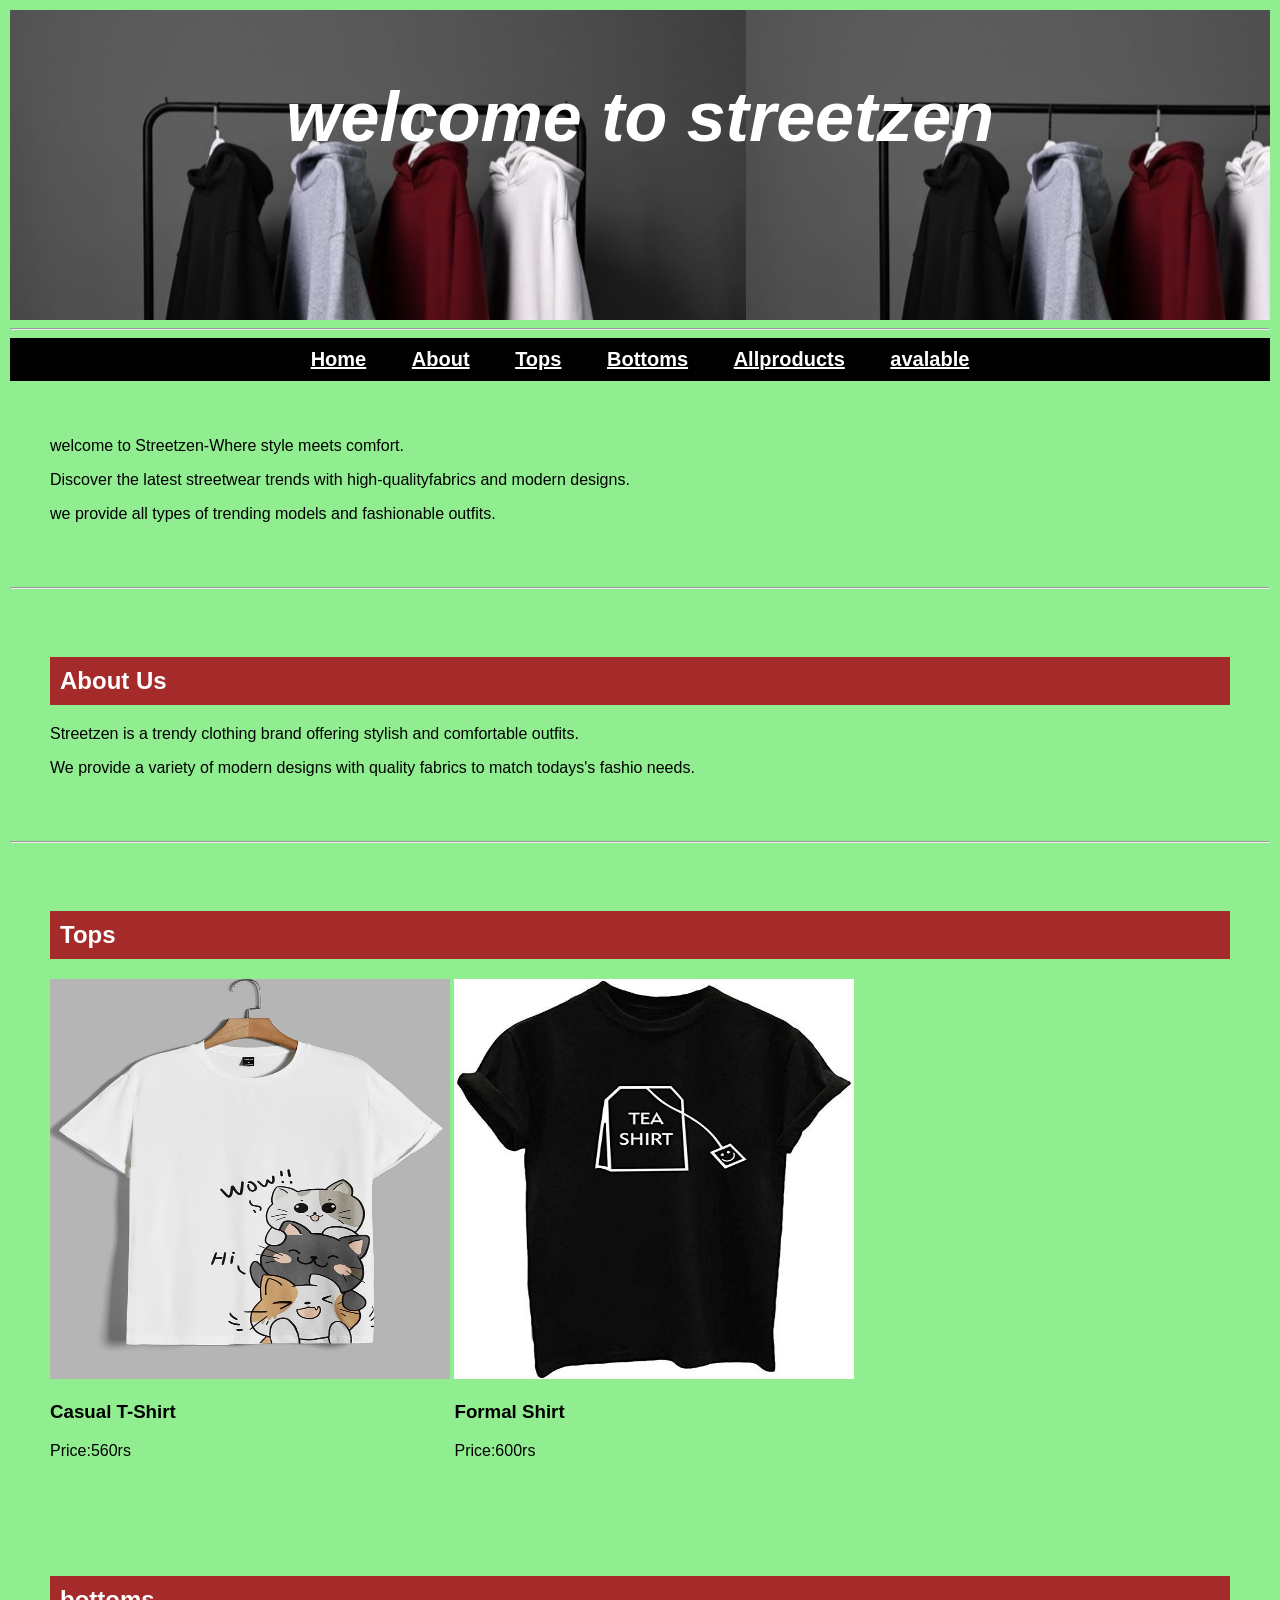
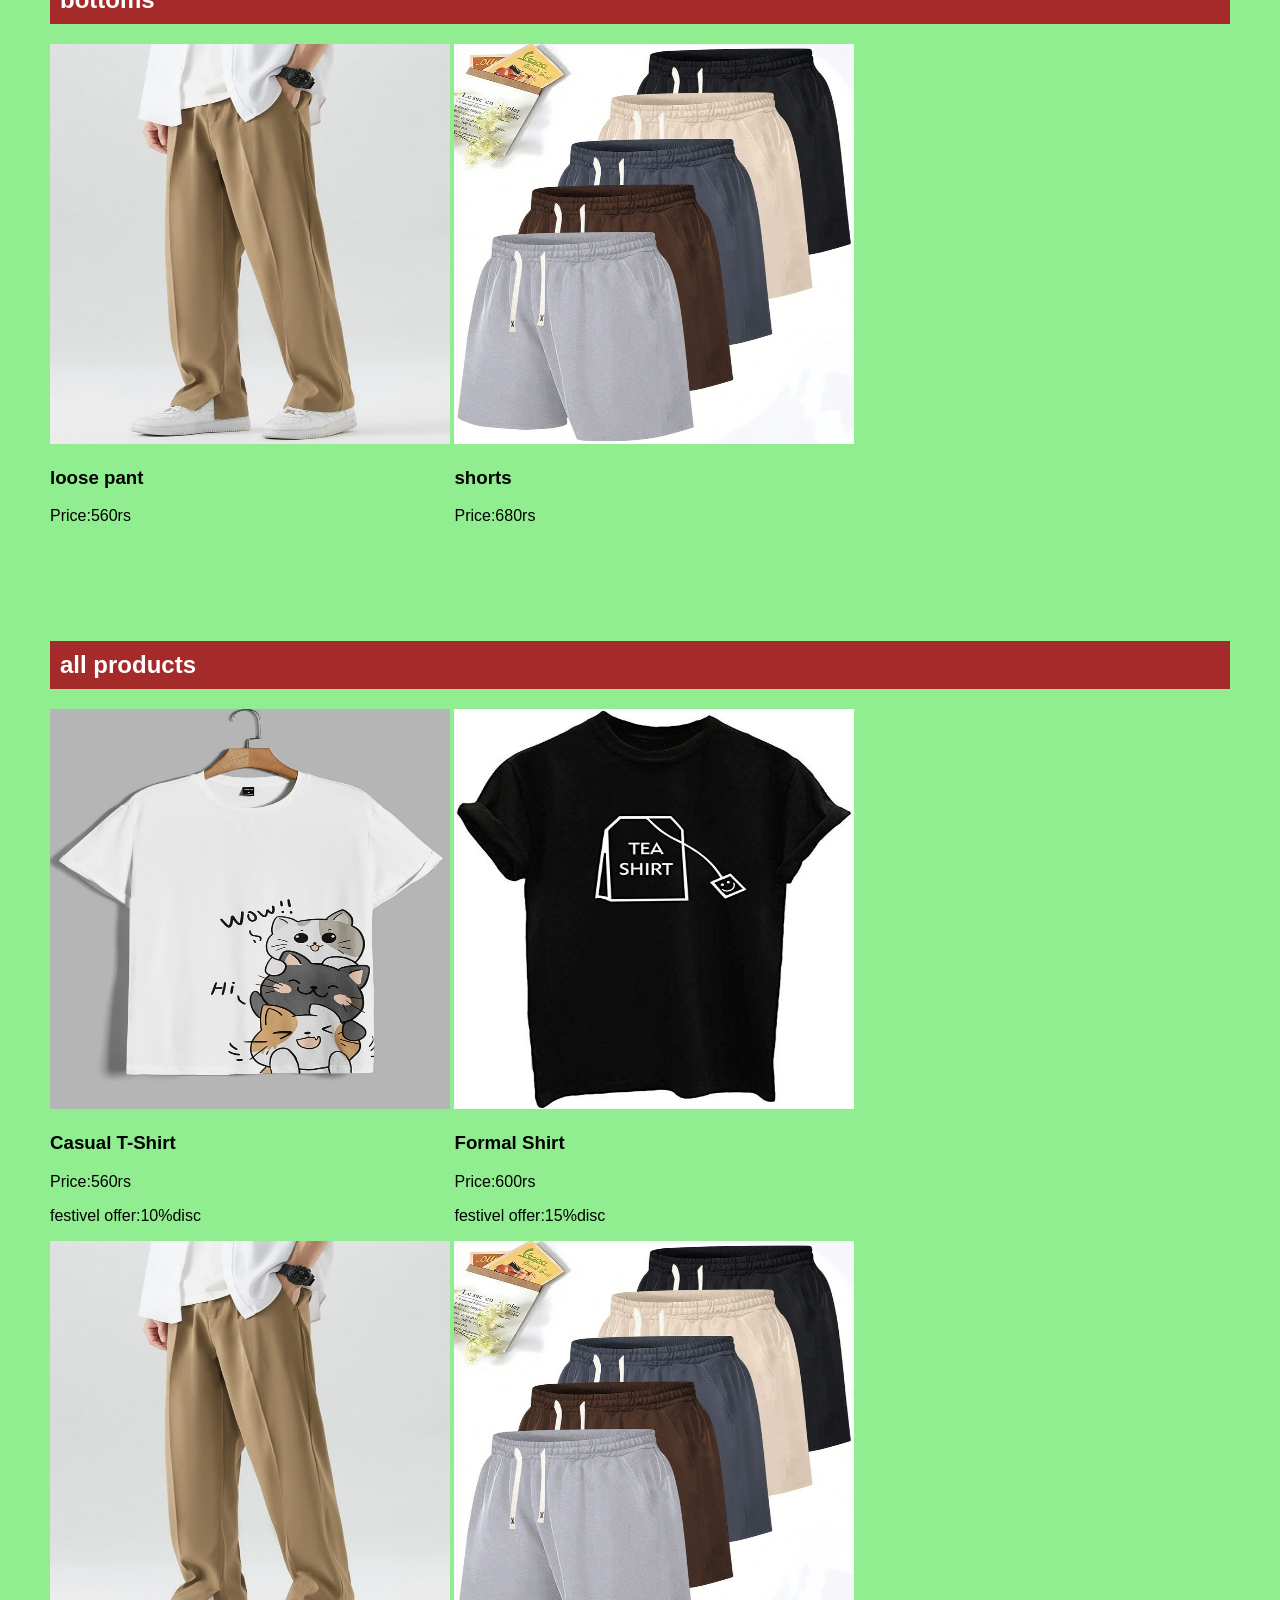
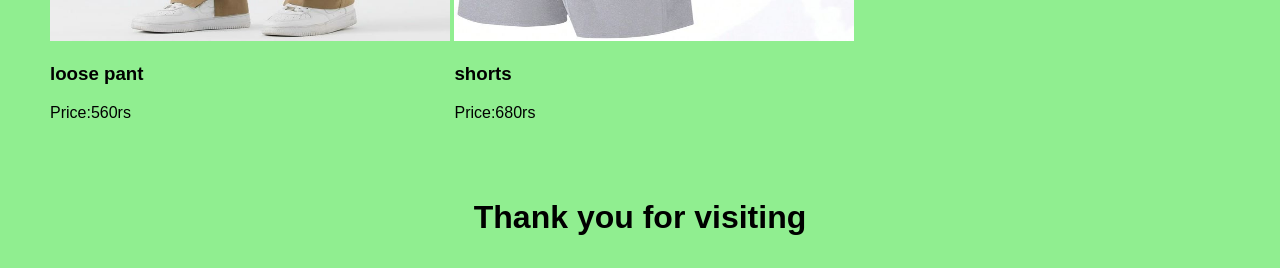
==== index.html @ cf391fb9 "updated index.html file" ====
<!doctype html>
<html>
    <head>
        <title><i>Streetzen</i></title>
        <link rel="stylesheet" href="web.css">
    </head>
<body class="cls">
    <div class="hero">
     <h1><b><i>welcome to streetzen</i></b></h1>
     </div>
     <hr>
     <nav style="background-color:black;text-align:center;padding:10px;word-spacing:40px;font-size:20px;">
        <a href="#home" onclick="audio()">Home</a>
        <a href="#About" onclick="audio()">About</a>
        <a href="#tops" onclick="audio()">Tops</a>
        <a href="#bottoms" onclick="audio()">Bottoms</a>
        <a href="#products" onclick="audio()">Allproducts</a>
        <a href="available.html" onclick="audio()">avalable</a>

     </nav>
     <section id=home>
        <p>welcome to Streetzen-Where style meets comfort.</p>
        <p>Discover the latest streetwear trends with high-qualityfabrics and modern designs.<p>
        <p>we provide all types of trending models and fashionable outfits.</p>
     </section>
     <hr>
     <section id="about">
        <h2>About Us</h2>
        <p>Streetzen is a trendy clothing brand offering stylish and comfortable outfits.</p>
            <P>We provide a variety of modern designs with quality fabrics to match todays's fashio needs.
        </p>
     </section><hr>
     <section id="tops">
        <h2>Tops</h2>
        <div class="tops">
            <div class="product" style="display:inline-block;" >
                <img src="tshirt.jpg" width="400" height="400">
                <h3>Casual T-Shirt</h3>
                <p>Price:560rs</p>
            </div>
            <div class="product" style="display:inline-block;">
                <img src="tshirt1.jpg" width="400" height="400" >
                <h3>Formal Shirt</h3>
                <p>Price:600rs</p>
        </div>
        </div>
    </section>
    <section id="bottoms">
        <h2>bottoms</h2>
        <div class="bottoms">
            <div class="product" style="display:inline-block;">
                <img src="pant.jpg" width="400" height="400">
                <h3>loose pant</h3>
                <p>Price:560rs</p>
            </div>
            <div class="product" style="display:inline-block;">
                <img src="short.jpg" width="400" height="400">
                <h3>shorts</h3>
                <p>Price:680rs</p>
        </div>
    </section>
    <section id="products">
        <h2>all products</h2>
        <div class="products">
            <div class="product" style="display:inline-block;">
                <img src="tshirt.jpg" width="400" height="400">
                <h3>Casual T-Shirt</h3>
                <p>Price:560rs</p>
                <p>festivel offer:10%disc</p>
            </div>
            <div class="product" style="display:inline-block;">
                <img src="tshirt1.jpg" width="400" height="400">
                <h3>Formal Shirt</h3>
                <p>Price:600rs</p>
                <p>festivel offer:15%disc</p>
            </div>
            <div class="product" style="display:inline-block;">
                <img src="pant.jpg" width="400" height="400">
                <h3>loose pant</h3>
                <p>Price:560rs</p>
            </div>
            <div class="product" style="display:inline-block;">
                <img src="short.jpg" width="400" height="400">
                <h3>shorts</h3>
                <p>Price:680rs</p>
            </div>
        </div>
    </section>
    <audio id="clicksound">
        <source src="click.mp3" type="audio/mpeg">
    </audio>
    <script>
        function audio(){
            let sound=document.getElementById("clicksound");
            sound.currentTime=0;
            sound.play();
        }
    </script>
    <footer align="center">
        <h1> Thank you for visiting</h1>
    </footer>
    
    </body>
</html>
---- web.css ----
nav{
                background-color:black;
            }
            .hero{
                background-image:url('hero1.jpg');
                padding:20px;height:270px;
            }
            .hero h1{
                text-align:center;
                color:white;justify-content:center;font-family:"comic sans ms",cursive,sans-serif;
                                font-size:70px;font-weight:lighter;
                
            }
            .cls{
                background-color:lightgreen;
                font-family:arial;
                padding:10px;
                margin:0;
            }
            nav a{
                color:white;
                font-weight:bold;
                }
                section{
                    padding:40px;
                }
                h2{
                    background-color:brown;
                    color:white;padding:10px;
                }
            .product{
                border:1px;
                border-radius:10px;
            }
            .left{
                float:left;
                margin-right:20px;
            }
            .right{
                display:inline-block;
                position: static;
                right:20px;
                margin-right:20px;
            }
        .img-style{
        display:inline-block;
   
            }
        .style1{
            width:40px;
            height:40px;
        }
        .tbl3{
            width:80%;
            margin:40px auto;
            border-collapse:collapse;
            font-family:arial,sans-serif;
            background-color:white;
            color:black;
        }
        .tbl3 th,td{
            padding:15px;
            border:1px solid black;
            text-align:center;
            border:1px solid black;
        }
        .bg-video{
            position:fixed;
            top:0;
            left:0;
            min-width:100%;
            min-height:100%;
            z-index:-1;
        }
        .overlay{
            position:fixed;
            top:0;
            left:0;
            width:100%;
            height:100%;
            background-color:rgba(0,0,0,0.5);
            z-index:0;
        }
        .content{
            position:relative;
            z-index:1;
        }
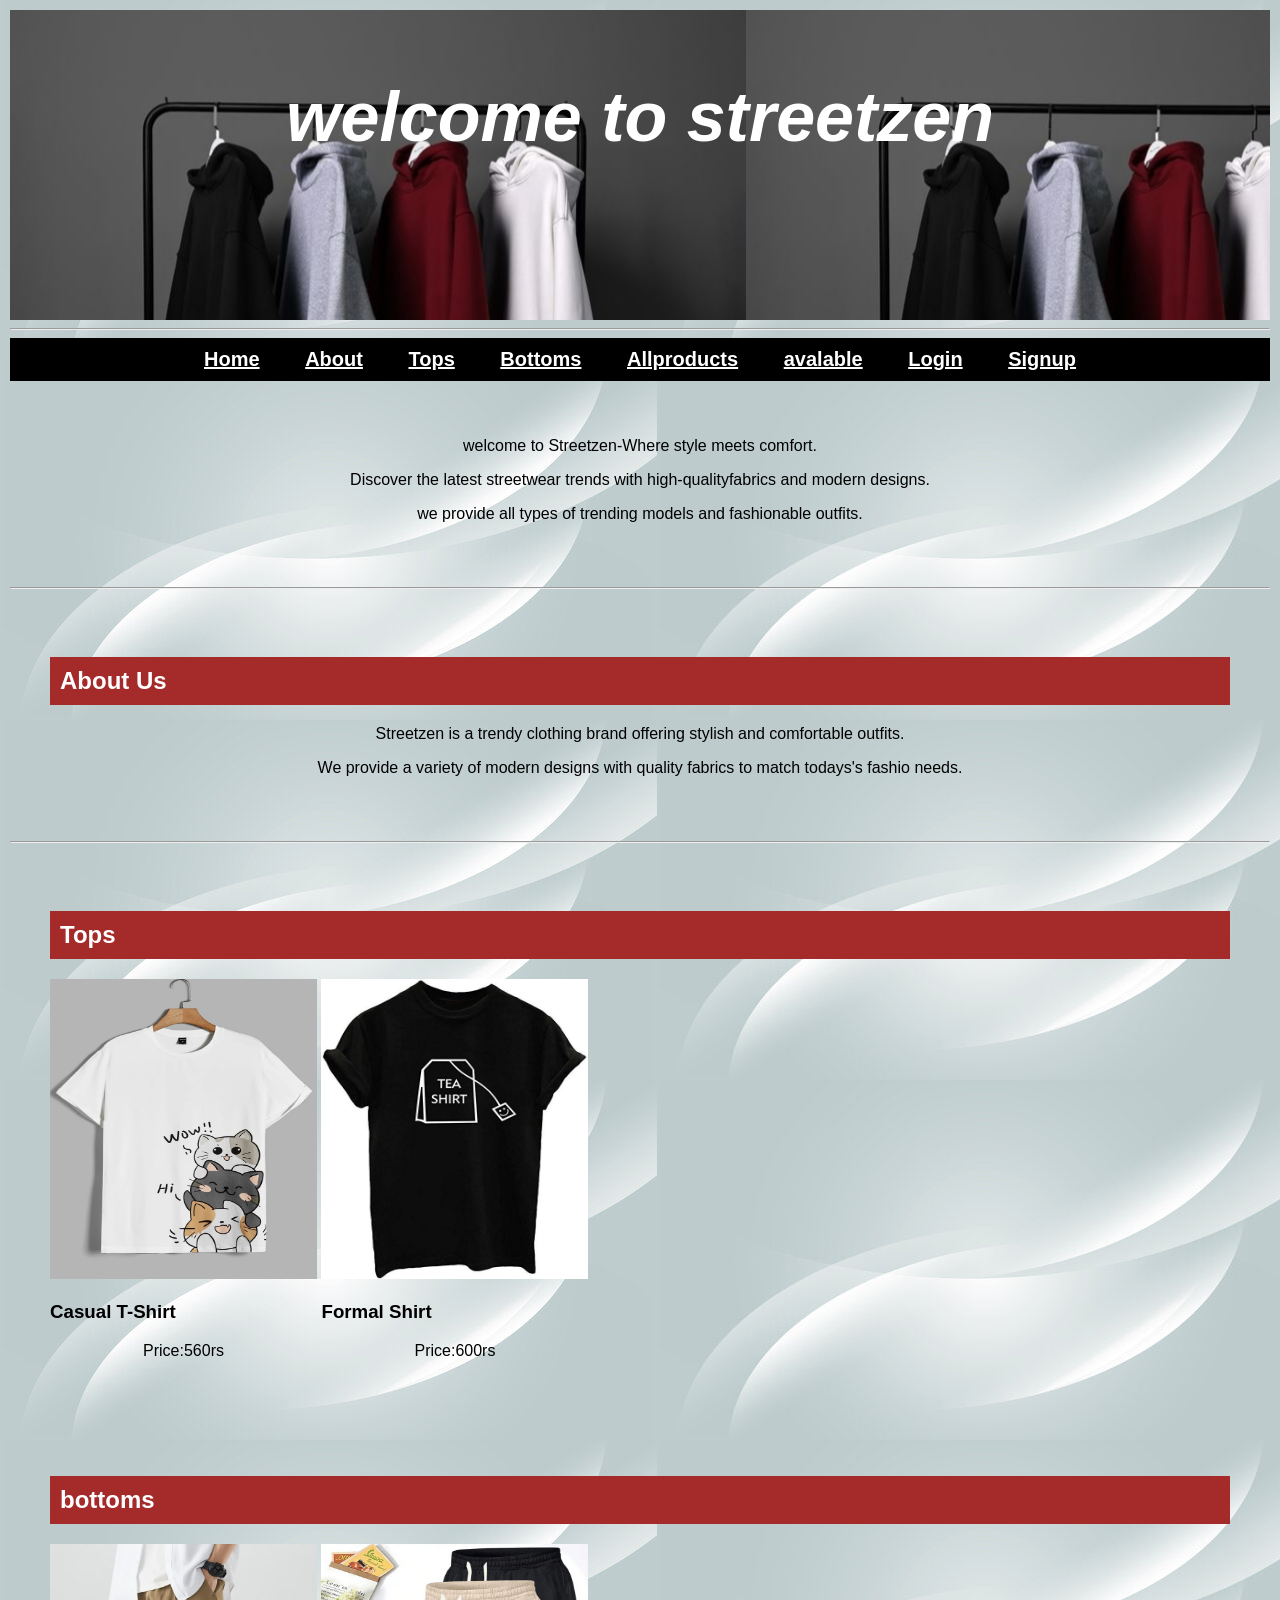
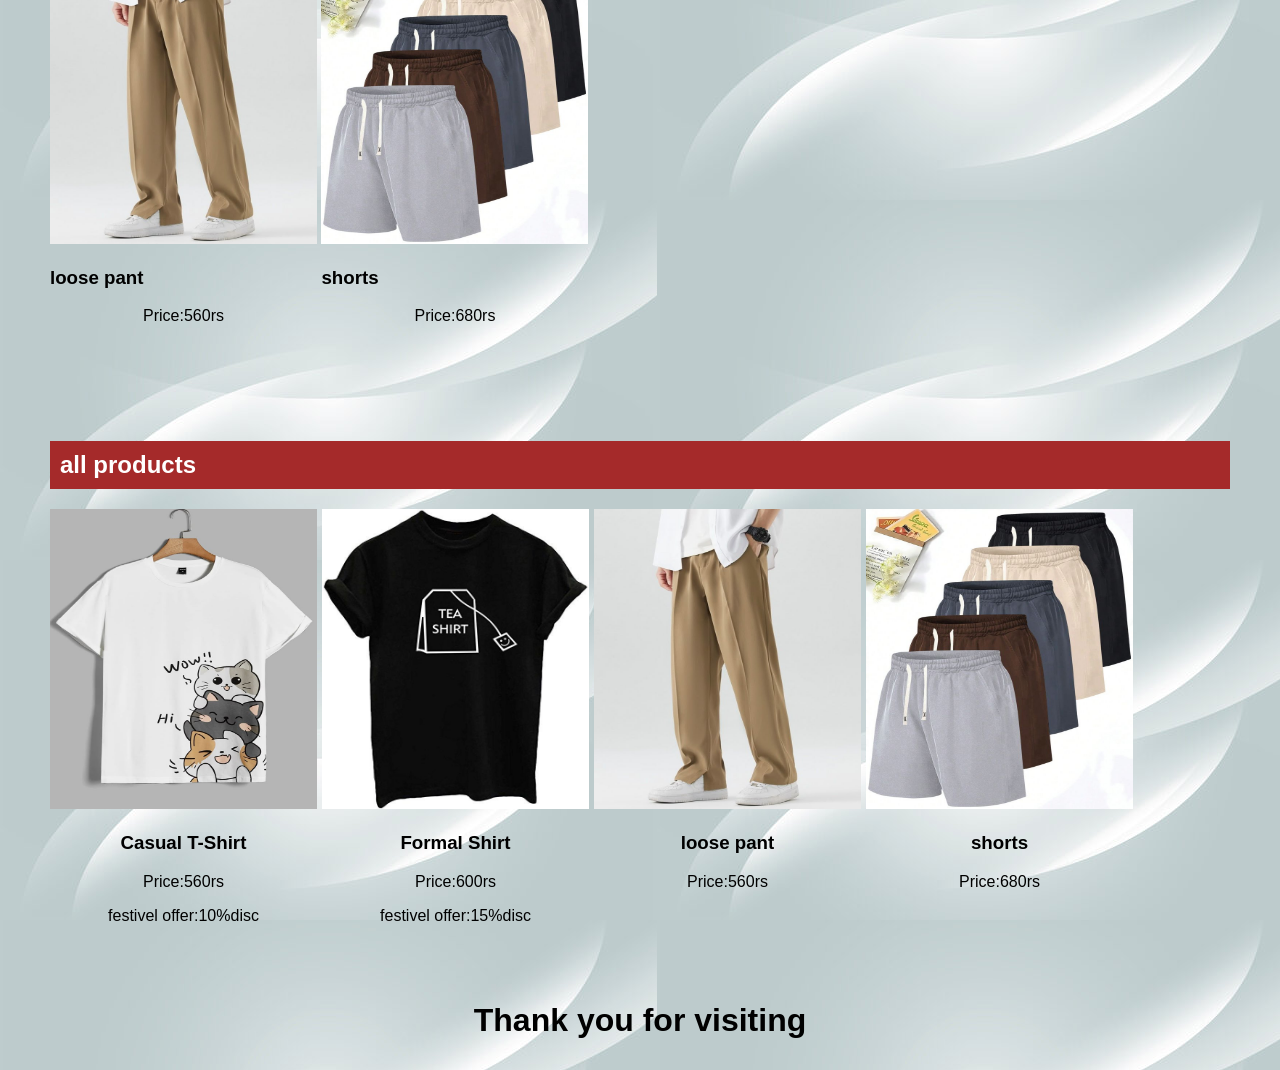
==== commit 8c2d4fd8: "updated index.html" ====
--- a/index.html
+++ b/index.html
@@ -3,20 +3,26 @@
     <head>
         <title><i>Streetzen</i></title>
         <link rel="stylesheet" href="web.css">
+        <style>
+            body{
+                background-image:url('formbg.jpg');
+            }
+        </style>
     </head>
 <body class="cls">
     <div class="hero">
      <h1><b><i>welcome to streetzen</i></b></h1>
      </div>
      <hr>
-     <nav style="background-color:black;text-align:center;padding:10px;word-spacing:40px;font-size:20px;">
+     <nav class="navi" style="background-color:black;text-align:center;padding:10px;word-spacing:40px;font-size:20px;">
         <a href="#home" onclick="audio()">Home</a>
         <a href="#About" onclick="audio()">About</a>
         <a href="#tops" onclick="audio()">Tops</a>
         <a href="#bottoms" onclick="audio()">Bottoms</a>
         <a href="#products" onclick="audio()">Allproducts</a>
         <a href="available.html" onclick="audio()">avalable</a>
-
+        <a href="login.html" onclick="audio()">Login</a>
+        <a href="sign up.html" onclick="audio()">Signup</a>
      </nav>
      <section id=home>
         <p>welcome to Streetzen-Where style meets comfort.</p>
@@ -34,12 +40,12 @@
         <h2>Tops</h2>
         <div class="tops">
             <div class="product" style="display:inline-block;" >
-                <img src="tshirt.jpg" width="400" height="400">
+                <img src="tshirt.jpg" width="267" height="300">
                 <h3>Casual T-Shirt</h3>
                 <p>Price:560rs</p>
             </div>
             <div class="product" style="display:inline-block;">
-                <img src="tshirt1.jpg" width="400" height="400" >
+                <img src="tshirt1.jpg" width="267" height="300" >
                 <h3>Formal Shirt</h3>
                 <p>Price:600rs</p>
         </div>
@@ -49,12 +55,12 @@
         <h2>bottoms</h2>
         <div class="bottoms">
             <div class="product" style="display:inline-block;">
-                <img src="pant.jpg" width="400" height="400">
+                <img src="pant.jpg" width="267" height="300">
                 <h3>loose pant</h3>
                 <p>Price:560rs</p>
             </div>
             <div class="product" style="display:inline-block;">
-                <img src="short.jpg" width="400" height="400">
+                <img src="short.jpg" width="267" height="300">
                 <h3>shorts</h3>
                 <p>Price:680rs</p>
         </div>
@@ -63,24 +69,24 @@
         <h2>all products</h2>
         <div class="products">
             <div class="product" style="display:inline-block;">
-                <img src="tshirt.jpg" width="400" height="400">
+                <img src="tshirt.jpg" width="267" height="300">
                 <h3>Casual T-Shirt</h3>
                 <p>Price:560rs</p>
                 <p>festivel offer:10%disc</p>
             </div>
             <div class="product" style="display:inline-block;">
-                <img src="tshirt1.jpg" width="400" height="400">
+                <img src="tshirt1.jpg" width="267" height="300">
                 <h3>Formal Shirt</h3>
                 <p>Price:600rs</p>
                 <p>festivel offer:15%disc</p>
             </div>
             <div class="product" style="display:inline-block;">
-                <img src="pant.jpg" width="400" height="400">
+                <img src="pant.jpg" width="267" height="300">
                 <h3>loose pant</h3>
                 <p>Price:560rs</p>
             </div>
             <div class="product" style="display:inline-block;">
-                <img src="short.jpg" width="400" height="400">
+                <img src="short.jpg" width="267" height="300">
                 <h3>shorts</h3>
                 <p>Price:680rs</p>
             </div>
--- a/web.css
+++ b/web.css
@@ -21,6 +21,9 @@
                 color:white;
                 font-weight:bold;
                 }
+            .navi a:hover{
+                background-color:brown;
+            }
                 section{
                     padding:40px;
                 }
@@ -31,6 +34,13 @@
             .product{
                 border:1px;
                 border-radius:10px;
+            }
+            .products{
+                display:flex;
+                gap:5px;
+            }
+            .products h3,p{
+                text-align:center;
             }
             .left{
                 float:left;
@@ -55,14 +65,14 @@
             margin:40px auto;
             border-collapse:collapse;
             font-family:arial,sans-serif;
-            background-color:white;
-            color:black;
+            background-color:black;
+            color:yellow;
         }
         .tbl3 th,td{
             padding:15px;
-            border:1px solid black;
+            border:1px solid rgb(0, 0, 0);
             text-align:center;
-            border:1px solid black;
+            border:1px solid yellow;
         }
         .bg-video{
             position:fixed;
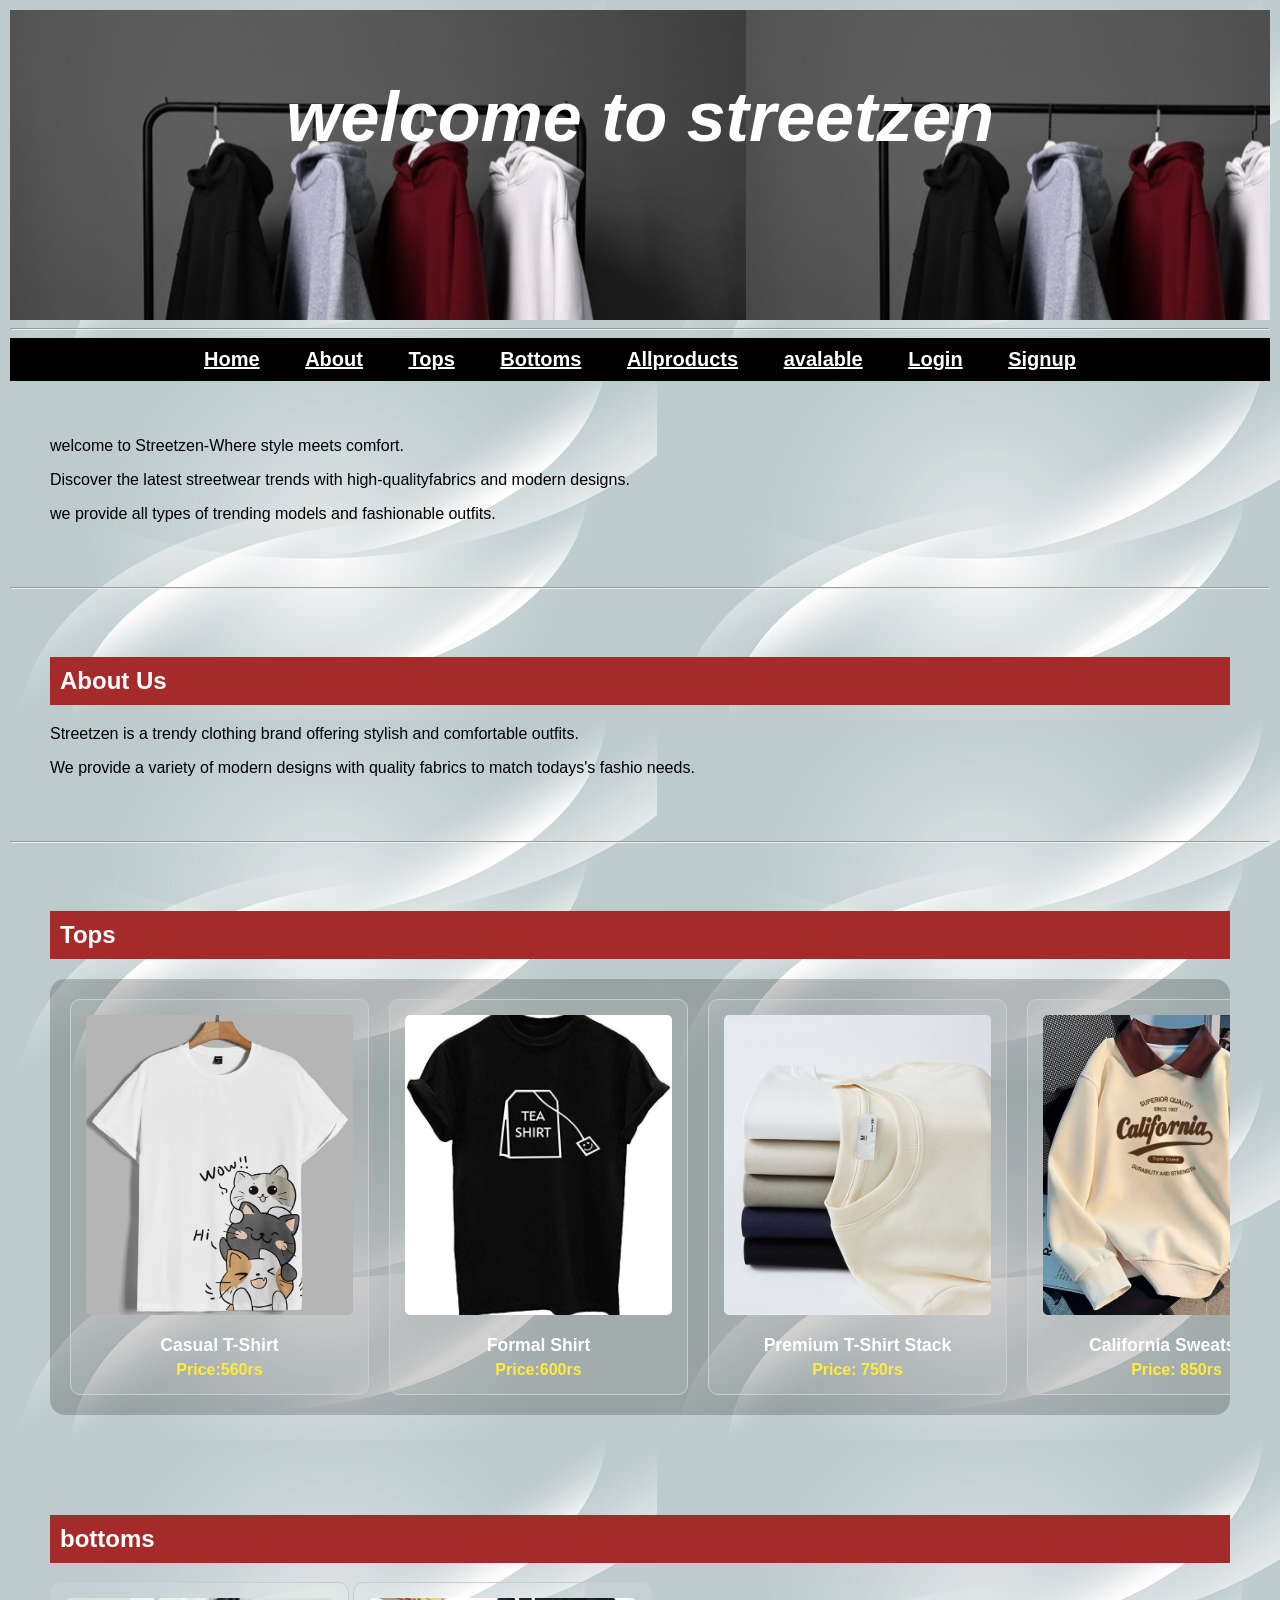
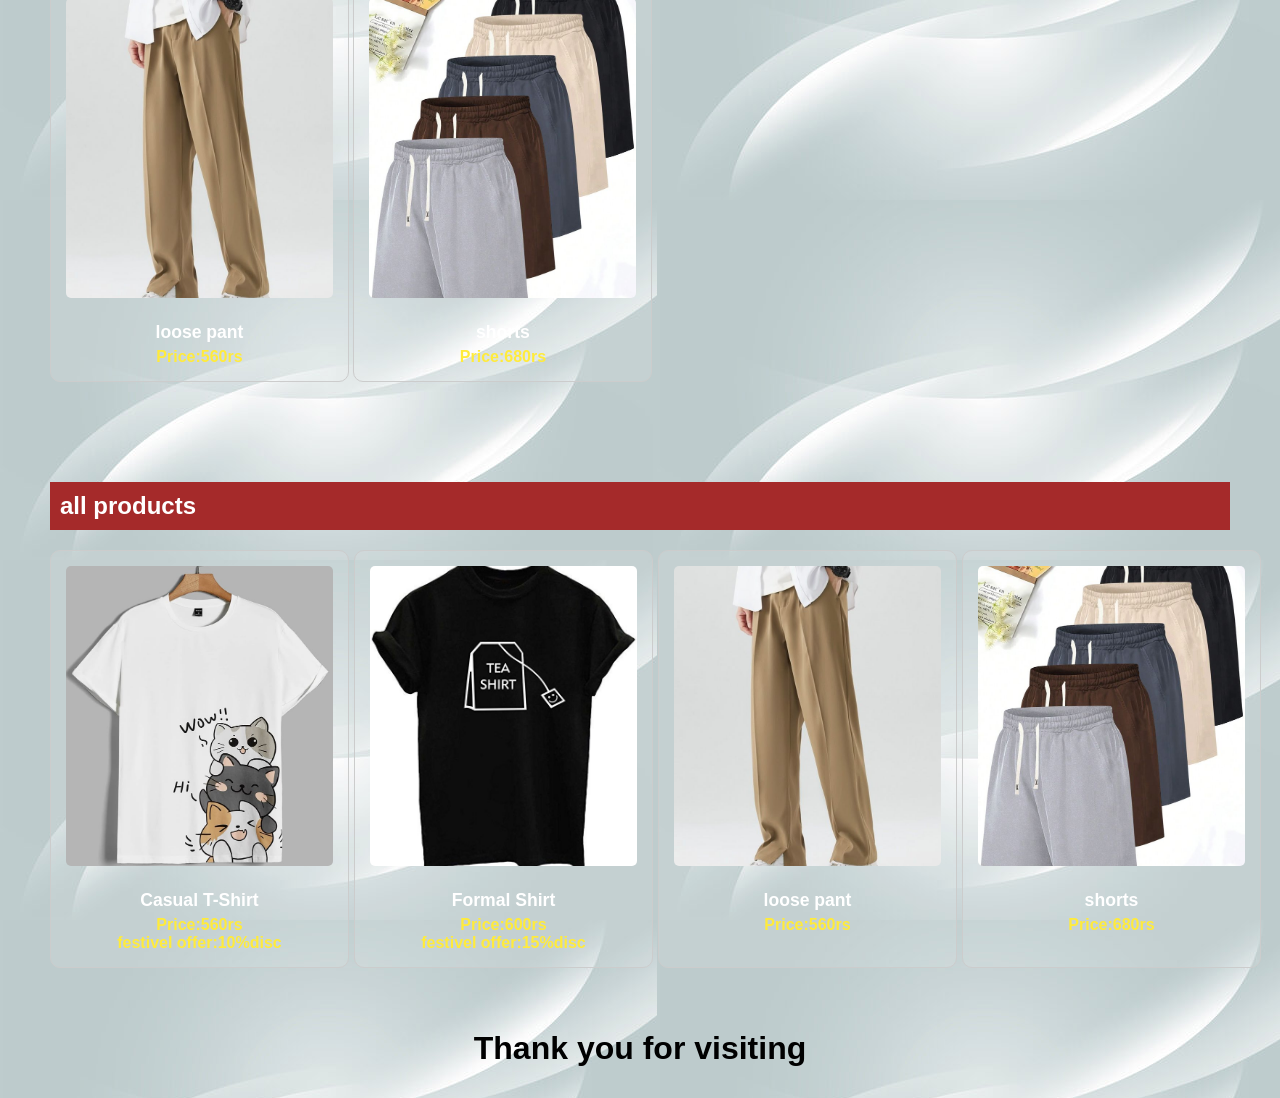
==== commit 834aeddd: "add changes to website" ====
--- a/index.html
+++ b/index.html
@@ -1,20 +1,22 @@
 <!doctype html>
 <html>
-    <head>
-        <title><i>Streetzen</i></title>
-        <link rel="stylesheet" href="web.css">
-        <style>
-            body{
-                background-image:url('formbg.jpg');
-            }
-        </style>
-    </head>
+
+<head>
+    <title><i>Streetzen</i></title>
+    <link rel="stylesheet" href="web.css">
+    <style>
+        body {
+            background-image: url('formbg.jpg');
+        }
+    </style>
+</head>
+
 <body class="cls">
     <div class="hero">
-     <h1><b><i>welcome to streetzen</i></b></h1>
-     </div>
-     <hr>
-     <nav class="navi" style="background-color:black;text-align:center;padding:10px;word-spacing:40px;font-size:20px;">
+        <h1><b><i>welcome to streetzen</i></b></h1>
+    </div>
+    <hr>
+    <nav class="navi" style="background-color:black;text-align:center;padding:10px;word-spacing:40px;font-size:20px;">
         <a href="#home" onclick="audio()">Home</a>
         <a href="#About" onclick="audio()">About</a>
         <a href="#tops" onclick="audio()">Tops</a>
@@ -23,32 +25,49 @@
         <a href="available.html" onclick="audio()">avalable</a>
         <a href="login.html" onclick="audio()">Login</a>
         <a href="sign up.html" onclick="audio()">Signup</a>
-     </nav>
-     <section id=home>
+    </nav>
+    <section id=home>
         <p>welcome to Streetzen-Where style meets comfort.</p>
-        <p>Discover the latest streetwear trends with high-qualityfabrics and modern designs.<p>
+        <p>Discover the latest streetwear trends with high-qualityfabrics and modern designs.
+        <p>
         <p>we provide all types of trending models and fashionable outfits.</p>
-     </section>
-     <hr>
-     <section id="about">
+    </section>
+    <hr>
+    <section id="about">
         <h2>About Us</h2>
         <p>Streetzen is a trendy clothing brand offering stylish and comfortable outfits.</p>
-            <P>We provide a variety of modern designs with quality fabrics to match todays's fashio needs.
+        <P>We provide a variety of modern designs with quality fabrics to match todays's fashio needs.
         </p>
-     </section><hr>
-     <section id="tops">
+    </section>
+    <hr>
+    <section id="tops">
         <h2>Tops</h2>
-        <div class="tops">
-            <div class="product" style="display:inline-block;" >
-                <img src="tshirt.jpg" width="267" height="300">
-                <h3>Casual T-Shirt</h3>
-                <p>Price:560rs</p>
+        <div class="tops" style="display: flex !important; flex-direction: row !important; flex-wrap: nowrap !important; gap: 20px !important; overflow-x: auto !important; padding: 20px !important; background-color: rgba(0, 0, 0, 0.2); border-radius: 15px;">
+            <div class="product" style="flex: 0 0 auto !important; width: 267px !important; text-align: center !important; border: 1px solid #ccc !important; border-radius: 10px !important; padding: 15px !important; background-color: rgba(255, 255, 255, 0.1) !important; display: flex !important; flex-direction: column !important; align-items: center !important;">
+                <img src="tshirt.jpg" width="267" height="300" style="width: 267px !important; height: 300px !important; object-fit: cover !important; border-radius: 5px !important; margin-bottom: 10px !important;">
+                <h3 style="margin: 10px 0 5px 0 !important; font-size: 1.1em !important; color: white !important;">Casual T-Shirt</h3>
+                <p style="margin: 0 !important; color: #ffeb3b !important; font-weight: bold !important;">Price:560rs</p>
             </div>
-            <div class="product" style="display:inline-block;">
-                <img src="tshirt1.jpg" width="267" height="300" >
-                <h3>Formal Shirt</h3>
-                <p>Price:600rs</p>
-        </div>
+            <div class="product" style="flex: 0 0 auto !important; width: 267px !important; text-align: center !important; border: 1px solid #ccc !important; border-radius: 10px !important; padding: 15px !important; background-color: rgba(255, 255, 255, 0.1) !important; display: flex !important; flex-direction: column !important; align-items: center !important;">
+                <img src="tshirt1.jpg" width="267" height="300" style="width: 267px !important; height: 300px !important; object-fit: cover !important; border-radius: 5px !important; margin-bottom: 10px !important;">
+                <h3 style="margin: 10px 0 5px 0 !important; font-size: 1.1em !important; color: white !important;">Formal Shirt</h3>
+                <p style="margin: 0 !important; color: #ffeb3b !important; font-weight: bold !important;">Price:600rs</p>
+            </div>
+            <div class="product" style="flex: 0 0 auto !important; width: 267px !important; text-align: center !important; border: 1px solid #ccc !important; border-radius: 10px !important; padding: 15px !important; background-color: rgba(255, 255, 255, 0.1) !important; display: flex !important; flex-direction: column !important; align-items: center !important;">
+                <img src="images/image1.jpg" width="267" height="300" style="width: 267px !important; height: 300px !important; object-fit: cover !important; border-radius: 5px !important; margin-bottom: 10px !important;">
+                <h3 style="margin: 10px 0 5px 0 !important; font-size: 1.1em !important; color: white !important;">Premium T-Shirt Stack</h3>
+                <p style="margin: 0 !important; color: #ffeb3b !important; font-weight: bold !important;">Price: 750rs</p>
+            </div>
+            <div class="product" style="flex: 0 0 auto !important; width: 267px !important; text-align: center !important; border: 1px solid #ccc !important; border-radius: 10px !important; padding: 15px !important; background-color: rgba(255, 255, 255, 0.1) !important; display: flex !important; flex-direction: column !important; align-items: center !important;">
+                <img src="images/image2.jpg" width="267" height="300" style="width: 267px !important; height: 300px !important; object-fit: cover !important; border-radius: 5px !important; margin-bottom: 10px !important;">
+                <h3 style="margin: 10px 0 5px 0 !important; font-size: 1.1em !important; color: white !important;">California Sweatshirt</h3>
+                <p style="margin: 0 !important; color: #ffeb3b !important; font-weight: bold !important;">Price: 850rs</p>
+            </div>
+            <div class="product" style="flex: 0 0 auto !important; width: 267px !important; text-align: center !important; border: 1px solid #ccc !important; border-radius: 10px !important; padding: 15px !important; background-color: rgba(255, 255, 255, 0.1) !important; display: flex !important; flex-direction: column !important; align-items: center !important;">
+                <img src="images/image3.jpg" width="267" height="300" style="width: 267px !important; height: 300px !important; object-fit: cover !important; border-radius: 5px !important; margin-bottom: 10px !important;">
+                <h3 style="margin: 10px 0 5px 0 !important; font-size: 1.1em !important; color: white !important;">Street Style Overshirt</h3>
+                <p style="margin: 0 !important; color: #ffeb3b !important; font-weight: bold !important;">Price: 950rs</p>
+            </div>
         </div>
     </section>
     <section id="bottoms">
@@ -63,6 +82,7 @@
                 <img src="short.jpg" width="267" height="300">
                 <h3>shorts</h3>
                 <p>Price:680rs</p>
+            </div>
         </div>
     </section>
     <section id="products">
@@ -96,15 +116,16 @@
         <source src="click.mp3" type="audio/mpeg">
     </audio>
     <script>
-        function audio(){
-            let sound=document.getElementById("clicksound");
-            sound.currentTime=0;
+        function audio() {
+            let sound = document.getElementById("clicksound");
+            sound.currentTime = 0;
             sound.play();
         }
     </script>
     <footer align="center">
         <h1> Thank you for visiting</h1>
     </footer>
-    
-    </body>
-</html>
+
+</body>
+
+</html>
--- a/web.css
+++ b/web.css
@@ -31,16 +31,51 @@
                     background-color:brown;
                     color:white;padding:10px;
                 }
-            .product{
-                border:1px;
-                border-radius:10px;
+            #tops .tops {
+                display: flex !important;
+                flex-direction: row !important;
+                flex-wrap: nowrap !important;
+                gap: 20px;
+                overflow-x: auto;
+                padding: 20px;
+                background-color: rgba(0, 0, 0, 0.2);
+                border-radius: 15px;
             }
-            .products{
-                display:flex;
-                gap:5px;
+            .product {
+                flex: 0 0 auto;
+                width: 267px; /* Matches image width */
+                text-align: center;
+                border: 1px solid #ccc;
+                border-radius: 10px;
+                padding: 15px;
+                background-color: rgba(255, 255, 255, 0.1);
+                display: flex;
+                flex-direction: column;
+                align-items: center;
             }
-            .products h3,p{
-                text-align:center;
+            .product img {
+                width: 267px;
+                height: 300px;
+                object-fit: cover;
+                border-radius: 5px;
+                margin-bottom: 10px;
+            }
+            .product h3 {
+                margin: 10px 0 5px 0;
+                font-size: 1.1em;
+                color: white;
+            }
+            .product p {
+                margin: 0;
+                color: #ffeb3b;
+                font-weight: bold;
+            }
+            .products {
+                display: flex;
+                gap: 5px;
+            }
+            .tops h3, .tops p, .products h3, .products p {
+                text-align: center;
             }
             .left{
                 float:left;
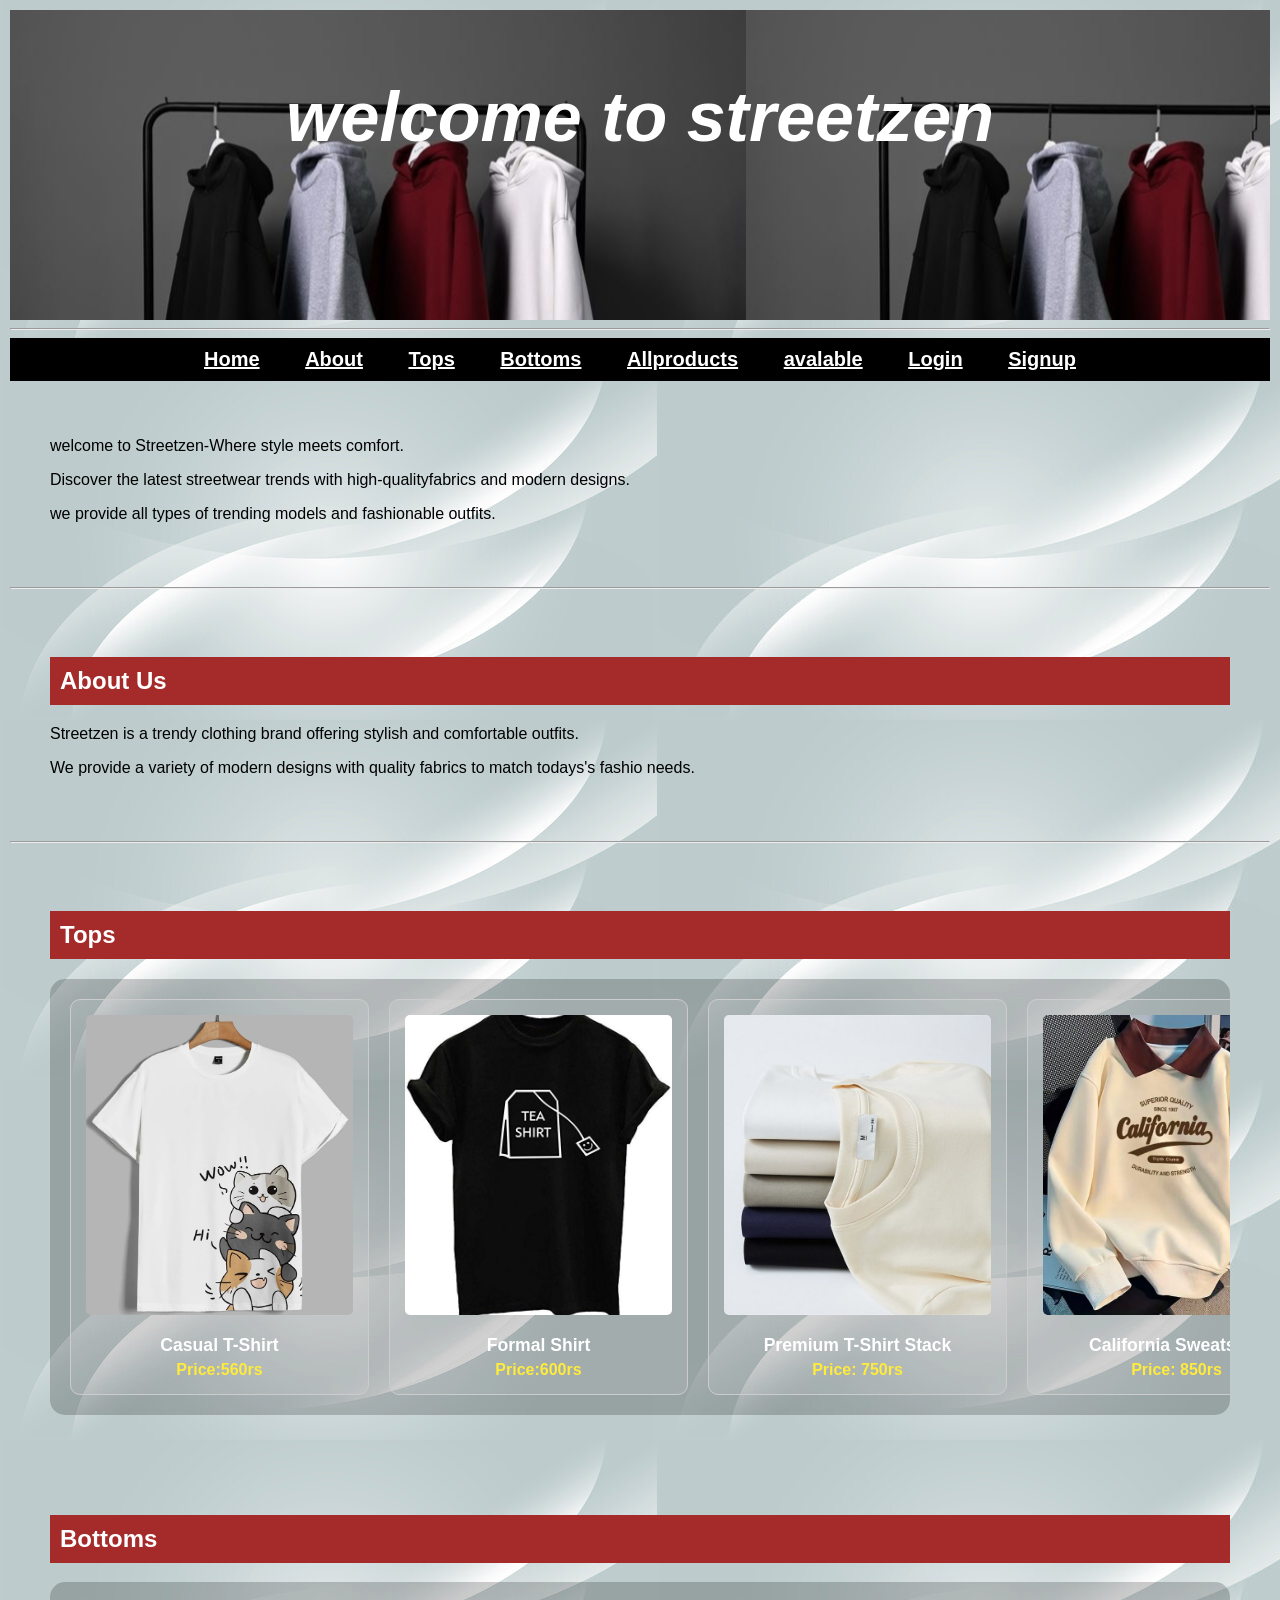
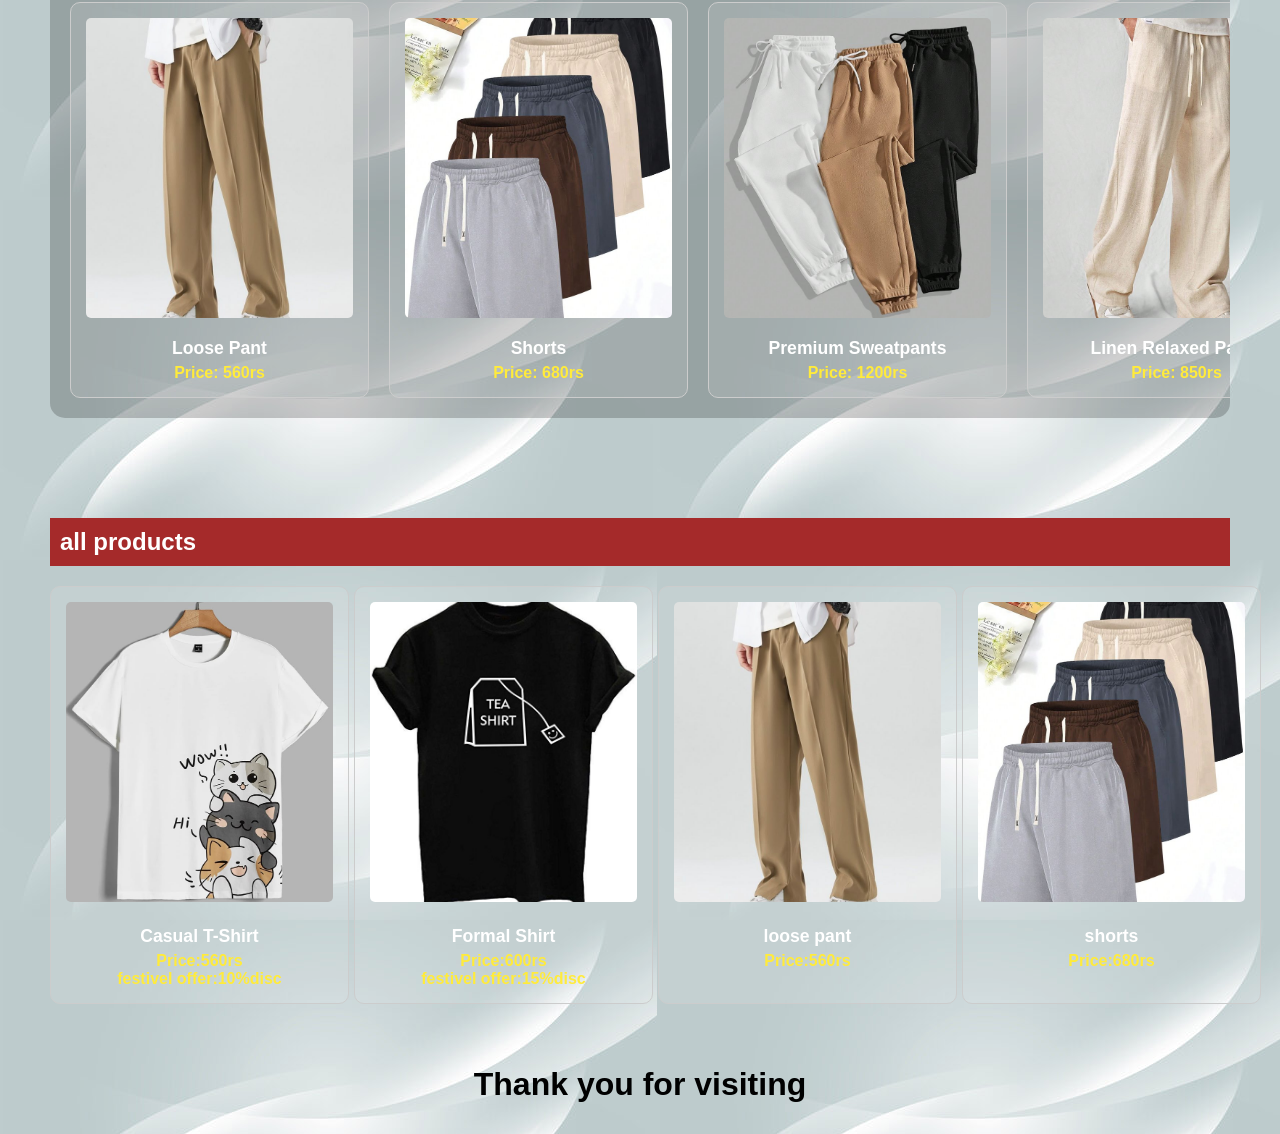
==== commit 2d2b9cda: "added changes to my website" ====
--- a/index.html
+++ b/index.html
@@ -71,17 +71,32 @@
         </div>
     </section>
     <section id="bottoms">
-        <h2>bottoms</h2>
-        <div class="bottoms">
-            <div class="product" style="display:inline-block;">
-                <img src="pant.jpg" width="267" height="300">
-                <h3>loose pant</h3>
-                <p>Price:560rs</p>
+        <h2>Bottoms</h2>
+        <div class="bottoms" style="display: flex !important; flex-direction: row !important; flex-wrap: nowrap !important; gap: 20px !important; overflow-x: auto !important; padding: 20px !important; background-color: rgba(0, 0, 0, 0.2); border-radius: 15px;">
+            <div class="product" style="flex: 0 0 auto !important; width: 267px !important; text-align: center !important; border: 1px solid #ccc !important; border-radius: 10px !important; padding: 15px !important; background-color: rgba(255, 255, 255, 0.1) !important; display: flex !important; flex-direction: column !important; align-items: center !important;">
+                <img src="pant.jpg" width="267" height="300" style="width: 267px !important; height: 300px !important; object-fit: cover !important; border-radius: 5px !important; margin-bottom: 10px !important;">
+                <h3 style="margin: 10px 0 5px 0 !important; font-size: 1.1em !important; color: white !important;">Loose Pant</h3>
+                <p style="margin: 0 !important; color: #ffeb3b !important; font-weight: bold !important;">Price: 560rs</p>
             </div>
-            <div class="product" style="display:inline-block;">
-                <img src="short.jpg" width="267" height="300">
-                <h3>shorts</h3>
-                <p>Price:680rs</p>
+            <div class="product" style="flex: 0 0 auto !important; width: 267px !important; text-align: center !important; border: 1px solid #ccc !important; border-radius: 10px !important; padding: 15px !important; background-color: rgba(255, 255, 255, 0.1) !important; display: flex !important; flex-direction: column !important; align-items: center !important;">
+                <img src="short.jpg" width="267" height="300" style="width: 267px !important; height: 300px !important; object-fit: cover !important; border-radius: 5px !important; margin-bottom: 10px !important;">
+                <h3 style="margin: 10px 0 5px 0 !important; font-size: 1.1em !important; color: white !important;">Shorts</h3>
+                <p style="margin: 0 !important; color: #ffeb3b !important; font-weight: bold !important;">Price: 680rs</p>
+            </div>
+            <div class="product" style="flex: 0 0 auto !important; width: 267px !important; text-align: center !important; border: 1px solid #ccc !important; border-radius: 10px !important; padding: 15px !important; background-color: rgba(255, 255, 255, 0.1) !important; display: flex !important; flex-direction: column !important; align-items: center !important;">
+                <img src="images/image4.jpg" width="267" height="300" style="width: 267px !important; height: 300px !important; object-fit: cover !important; border-radius: 5px !important; margin-bottom: 10px !important;">
+                <h3 style="margin: 10px 0 5px 0 !important; font-size: 1.1em !important; color: white !important;">Premium Sweatpants</h3>
+                <p style="margin: 0 !important; color: #ffeb3b !important; font-weight: bold !important;">Price: 1200rs</p>
+            </div>
+            <div class="product" style="flex: 0 0 auto !important; width: 267px !important; text-align: center !important; border: 1px solid #ccc !important; border-radius: 10px !important; padding: 15px !important; background-color: rgba(255, 255, 255, 0.1) !important; display: flex !important; flex-direction: column !important; align-items: center !important;">
+                <img src="images/image5.jpg" width="267" height="300" style="width: 267px !important; height: 300px !important; object-fit: cover !important; border-radius: 5px !important; margin-bottom: 10px !important;">
+                <h3 style="margin: 10px 0 5px 0 !important; font-size: 1.1em !important; color: white !important;">Linen Relaxed Pants</h3>
+                <p style="margin: 0 !important; color: #ffeb3b !important; font-weight: bold !important;">Price: 850rs</p>
+            </div>
+            <div class="product" style="flex: 0 0 auto !important; width: 267px !important; text-align: center !important; border: 1px solid #ccc !important; border-radius: 10px !important; padding: 15px !important; background-color: rgba(255, 255, 255, 0.1) !important; display: flex !important; flex-direction: column !important; align-items: center !important;">
+                <img src="images/image6.jpg" width="267" height="300" style="width: 267px !important; height: 300px !important; object-fit: cover !important; border-radius: 5px !important; margin-bottom: 10px !important;">
+                <h3 style="margin: 10px 0 5px 0 !important; font-size: 1.1em !important; color: white !important;">Multi-Pocket Cargo Pants</h3>
+                <p style="margin: 0 !important; color: #ffeb3b !important; font-weight: bold !important;">Price: 950rs</p>
             </div>
         </div>
     </section>
--- a/web.css
+++ b/web.css
@@ -31,7 +31,7 @@
                     background-color:brown;
                     color:white;padding:10px;
                 }
-            #tops .tops {
+            #tops .tops, #bottoms .bottoms {
                 display: flex !important;
                 flex-direction: row !important;
                 flex-wrap: nowrap !important;
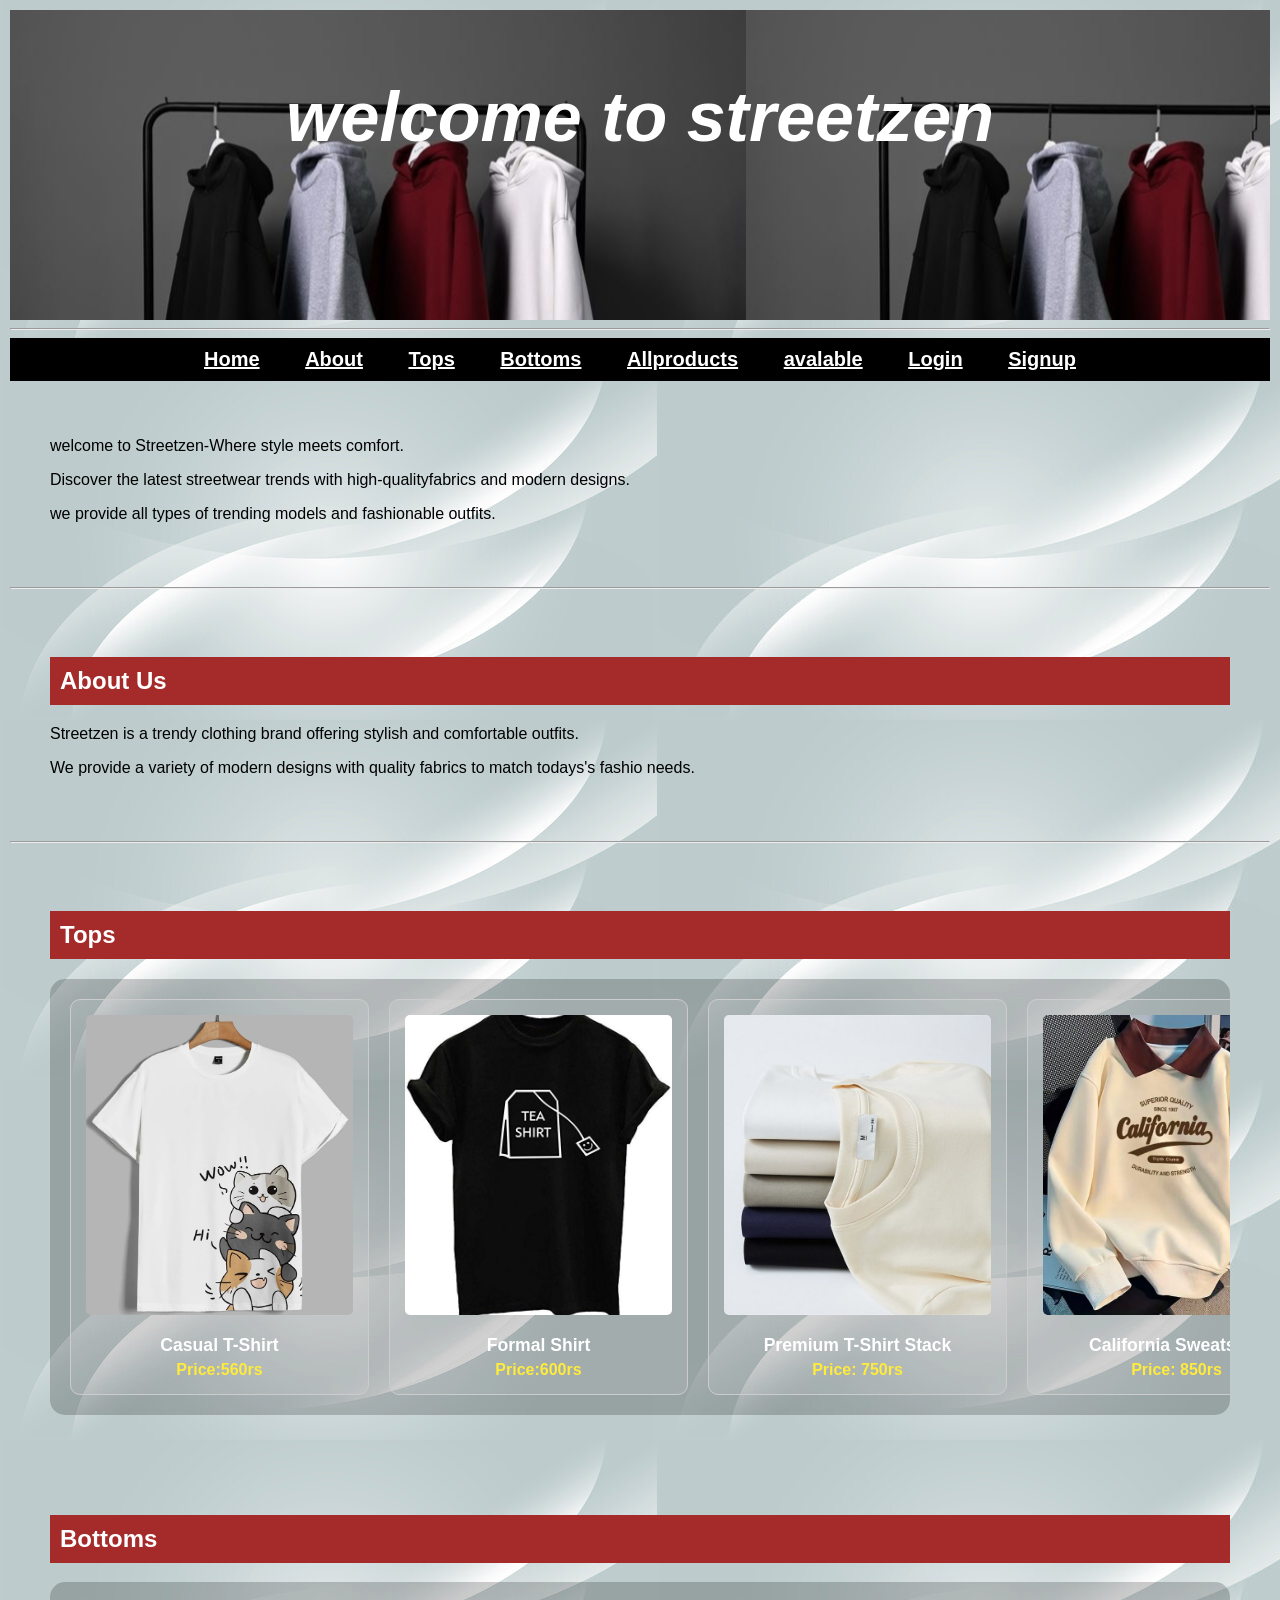
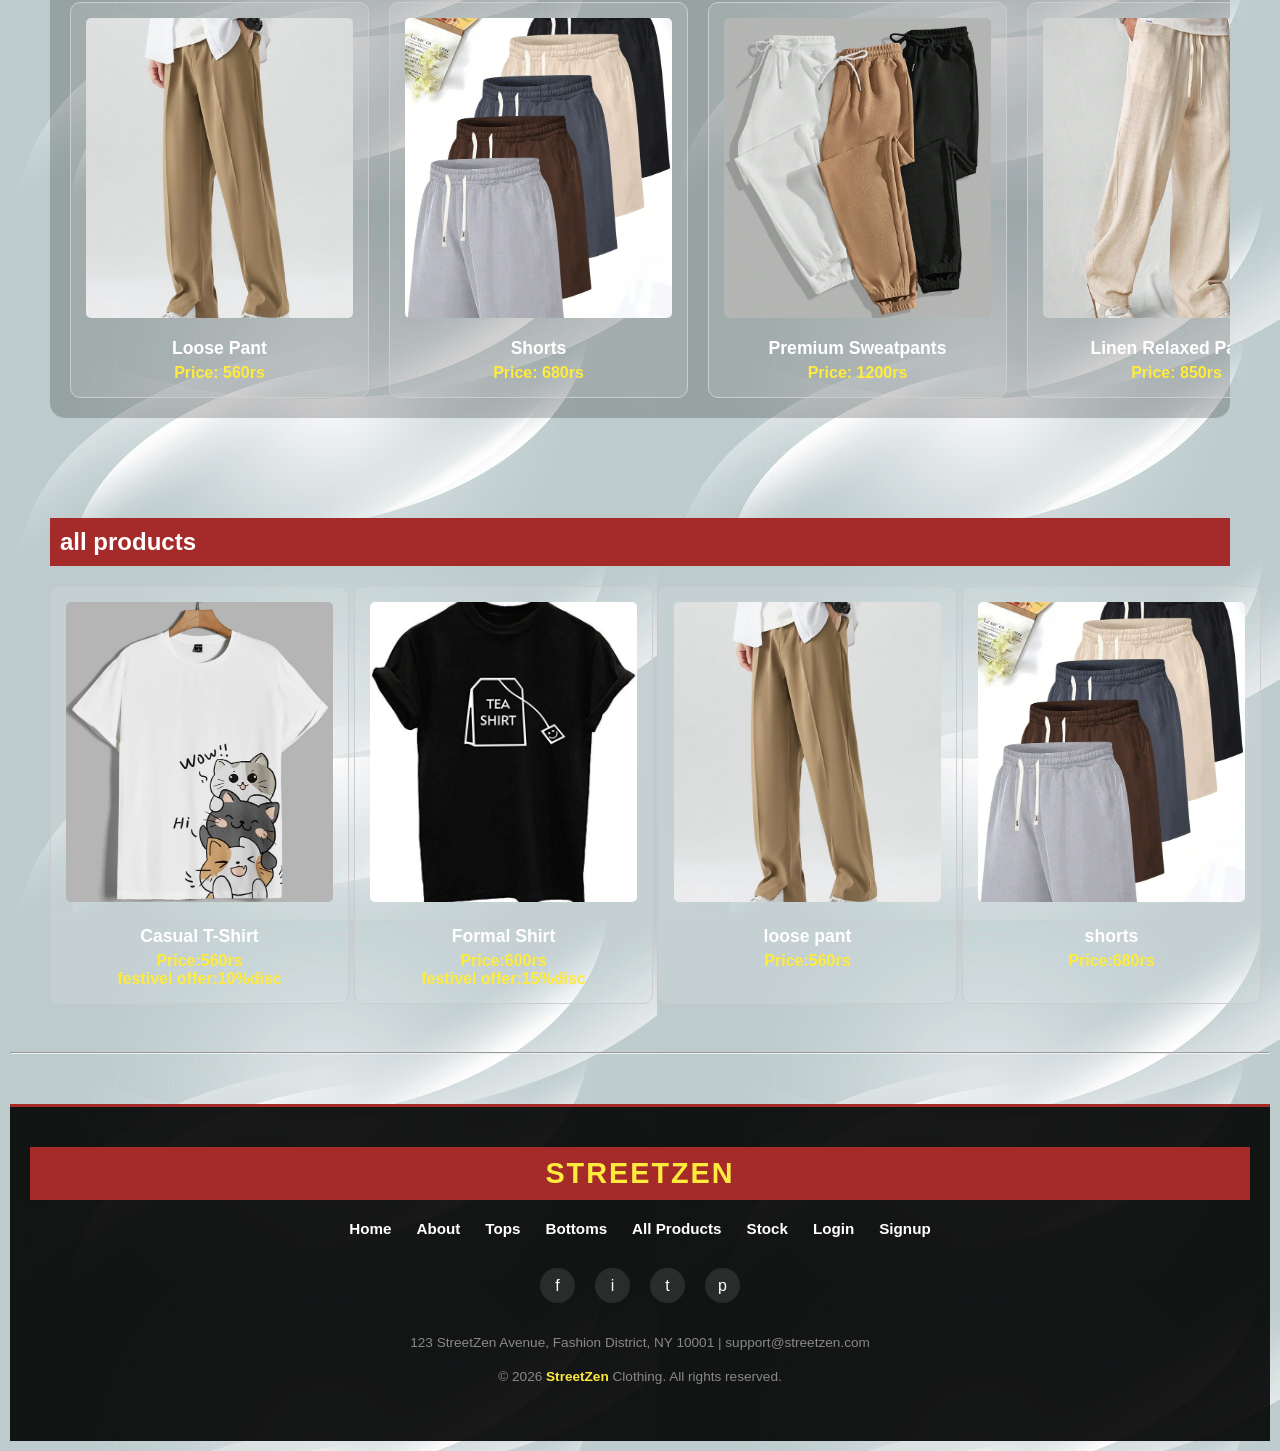
==== commit 3b397399: "added changes in the footer" ====
--- a/index.html
+++ b/index.html
@@ -33,6 +33,7 @@
         <p>we provide all types of trending models and fashionable outfits.</p>
     </section>
     <hr>
+
     <section id="about">
         <h2>About Us</h2>
         <p>Streetzen is a trendy clothing brand offering stylish and comfortable outfits.</p>
@@ -42,61 +43,103 @@
     <hr>
     <section id="tops">
         <h2>Tops</h2>
-        <div class="tops" style="display: flex !important; flex-direction: row !important; flex-wrap: nowrap !important; gap: 20px !important; overflow-x: auto !important; padding: 20px !important; background-color: rgba(0, 0, 0, 0.2); border-radius: 15px;">
-            <div class="product" style="flex: 0 0 auto !important; width: 267px !important; text-align: center !important; border: 1px solid #ccc !important; border-radius: 10px !important; padding: 15px !important; background-color: rgba(255, 255, 255, 0.1) !important; display: flex !important; flex-direction: column !important; align-items: center !important;">
-                <img src="tshirt.jpg" width="267" height="300" style="width: 267px !important; height: 300px !important; object-fit: cover !important; border-radius: 5px !important; margin-bottom: 10px !important;">
-                <h3 style="margin: 10px 0 5px 0 !important; font-size: 1.1em !important; color: white !important;">Casual T-Shirt</h3>
-                <p style="margin: 0 !important; color: #ffeb3b !important; font-weight: bold !important;">Price:560rs</p>
-            </div>
-            <div class="product" style="flex: 0 0 auto !important; width: 267px !important; text-align: center !important; border: 1px solid #ccc !important; border-radius: 10px !important; padding: 15px !important; background-color: rgba(255, 255, 255, 0.1) !important; display: flex !important; flex-direction: column !important; align-items: center !important;">
-                <img src="tshirt1.jpg" width="267" height="300" style="width: 267px !important; height: 300px !important; object-fit: cover !important; border-radius: 5px !important; margin-bottom: 10px !important;">
-                <h3 style="margin: 10px 0 5px 0 !important; font-size: 1.1em !important; color: white !important;">Formal Shirt</h3>
-                <p style="margin: 0 !important; color: #ffeb3b !important; font-weight: bold !important;">Price:600rs</p>
-            </div>
-            <div class="product" style="flex: 0 0 auto !important; width: 267px !important; text-align: center !important; border: 1px solid #ccc !important; border-radius: 10px !important; padding: 15px !important; background-color: rgba(255, 255, 255, 0.1) !important; display: flex !important; flex-direction: column !important; align-items: center !important;">
-                <img src="images/image1.jpg" width="267" height="300" style="width: 267px !important; height: 300px !important; object-fit: cover !important; border-radius: 5px !important; margin-bottom: 10px !important;">
-                <h3 style="margin: 10px 0 5px 0 !important; font-size: 1.1em !important; color: white !important;">Premium T-Shirt Stack</h3>
-                <p style="margin: 0 !important; color: #ffeb3b !important; font-weight: bold !important;">Price: 750rs</p>
-            </div>
-            <div class="product" style="flex: 0 0 auto !important; width: 267px !important; text-align: center !important; border: 1px solid #ccc !important; border-radius: 10px !important; padding: 15px !important; background-color: rgba(255, 255, 255, 0.1) !important; display: flex !important; flex-direction: column !important; align-items: center !important;">
-                <img src="images/image2.jpg" width="267" height="300" style="width: 267px !important; height: 300px !important; object-fit: cover !important; border-radius: 5px !important; margin-bottom: 10px !important;">
-                <h3 style="margin: 10px 0 5px 0 !important; font-size: 1.1em !important; color: white !important;">California Sweatshirt</h3>
-                <p style="margin: 0 !important; color: #ffeb3b !important; font-weight: bold !important;">Price: 850rs</p>
-            </div>
-            <div class="product" style="flex: 0 0 auto !important; width: 267px !important; text-align: center !important; border: 1px solid #ccc !important; border-radius: 10px !important; padding: 15px !important; background-color: rgba(255, 255, 255, 0.1) !important; display: flex !important; flex-direction: column !important; align-items: center !important;">
-                <img src="images/image3.jpg" width="267" height="300" style="width: 267px !important; height: 300px !important; object-fit: cover !important; border-radius: 5px !important; margin-bottom: 10px !important;">
-                <h3 style="margin: 10px 0 5px 0 !important; font-size: 1.1em !important; color: white !important;">Street Style Overshirt</h3>
-                <p style="margin: 0 !important; color: #ffeb3b !important; font-weight: bold !important;">Price: 950rs</p>
+        <div class="tops"
+            style="display: flex !important; flex-direction: row !important; flex-wrap: nowrap !important; gap: 20px !important; overflow-x: auto !important; padding: 20px !important; background-color: rgba(0, 0, 0, 0.2); border-radius: 15px;">
+            <div class="product"
+                style="flex: 0 0 auto !important; width: 267px !important; text-align: center !important; border: 1px solid #ccc !important; border-radius: 10px !important; padding: 15px !important; background-color: rgba(255, 255, 255, 0.1) !important; display: flex !important; flex-direction: column !important; align-items: center !important;">
+                <img src="tshirt.jpg" width="267" height="300"
+                    style="width: 267px !important; height: 300px !important; object-fit: cover !important; border-radius: 5px !important; margin-bottom: 10px !important;">
+                <h3 style="margin: 10px 0 5px 0 !important; font-size: 1.1em !important; color: white !important;">
+                    Casual T-Shirt</h3>
+                <p style="margin: 0 !important; color: #ffeb3b !important; font-weight: bold !important;">Price:560rs
+                </p>
+            </div>
+            <div class="product"
+                style="flex: 0 0 auto !important; width: 267px !important; text-align: center !important; border: 1px solid #ccc !important; border-radius: 10px !important; padding: 15px !important; background-color: rgba(255, 255, 255, 0.1) !important; display: flex !important; flex-direction: column !important; align-items: center !important;">
+                <img src="tshirt1.jpg" width="267" height="300"
+                    style="width: 267px !important; height: 300px !important; object-fit: cover !important; border-radius: 5px !important; margin-bottom: 10px !important;">
+                <h3 style="margin: 10px 0 5px 0 !important; font-size: 1.1em !important; color: white !important;">
+                    Formal Shirt</h3>
+                <p style="margin: 0 !important; color: #ffeb3b !important; font-weight: bold !important;">Price:600rs
+                </p>
+            </div>
+            <div class="product"
+                style="flex: 0 0 auto !important; width: 267px !important; text-align: center !important; border: 1px solid #ccc !important; border-radius: 10px !important; padding: 15px !important; background-color: rgba(255, 255, 255, 0.1) !important; display: flex !important; flex-direction: column !important; align-items: center !important;">
+                <img src="images/image1.jpg" width="267" height="300"
+                    style="width: 267px !important; height: 300px !important; object-fit: cover !important; border-radius: 5px !important; margin-bottom: 10px !important;">
+                <h3 style="margin: 10px 0 5px 0 !important; font-size: 1.1em !important; color: white !important;">
+                    Premium T-Shirt Stack</h3>
+                <p style="margin: 0 !important; color: #ffeb3b !important; font-weight: bold !important;">Price: 750rs
+                </p>
+            </div>
+            <div class="product"
+                style="flex: 0 0 auto !important; width: 267px !important; text-align: center !important; border: 1px solid #ccc !important; border-radius: 10px !important; padding: 15px !important; background-color: rgba(255, 255, 255, 0.1) !important; display: flex !important; flex-direction: column !important; align-items: center !important;">
+                <img src="images/image2.jpg" width="267" height="300"
+                    style="width: 267px !important; height: 300px !important; object-fit: cover !important; border-radius: 5px !important; margin-bottom: 10px !important;">
+                <h3 style="margin: 10px 0 5px 0 !important; font-size: 1.1em !important; color: white !important;">
+                    California Sweatshirt</h3>
+                <p style="margin: 0 !important; color: #ffeb3b !important; font-weight: bold !important;">Price: 850rs
+                </p>
+            </div>
+            <div class="product"
+                style="flex: 0 0 auto !important; width: 267px !important; text-align: center !important; border: 1px solid #ccc !important; border-radius: 10px !important; padding: 15px !important; background-color: rgba(255, 255, 255, 0.1) !important; display: flex !important; flex-direction: column !important; align-items: center !important;">
+                <img src="images/image3.jpg" width="267" height="300"
+                    style="width: 267px !important; height: 300px !important; object-fit: cover !important; border-radius: 5px !important; margin-bottom: 10px !important;">
+                <h3 style="margin: 10px 0 5px 0 !important; font-size: 1.1em !important; color: white !important;">
+                    Street Style Overshirt</h3>
+                <p style="margin: 0 !important; color: #ffeb3b !important; font-weight: bold !important;">Price: 950rs
+                </p>
             </div>
         </div>
     </section>
     <section id="bottoms">
         <h2>Bottoms</h2>
-        <div class="bottoms" style="display: flex !important; flex-direction: row !important; flex-wrap: nowrap !important; gap: 20px !important; overflow-x: auto !important; padding: 20px !important; background-color: rgba(0, 0, 0, 0.2); border-radius: 15px;">
-            <div class="product" style="flex: 0 0 auto !important; width: 267px !important; text-align: center !important; border: 1px solid #ccc !important; border-radius: 10px !important; padding: 15px !important; background-color: rgba(255, 255, 255, 0.1) !important; display: flex !important; flex-direction: column !important; align-items: center !important;">
-                <img src="pant.jpg" width="267" height="300" style="width: 267px !important; height: 300px !important; object-fit: cover !important; border-radius: 5px !important; margin-bottom: 10px !important;">
-                <h3 style="margin: 10px 0 5px 0 !important; font-size: 1.1em !important; color: white !important;">Loose Pant</h3>
-                <p style="margin: 0 !important; color: #ffeb3b !important; font-weight: bold !important;">Price: 560rs</p>
-            </div>
-            <div class="product" style="flex: 0 0 auto !important; width: 267px !important; text-align: center !important; border: 1px solid #ccc !important; border-radius: 10px !important; padding: 15px !important; background-color: rgba(255, 255, 255, 0.1) !important; display: flex !important; flex-direction: column !important; align-items: center !important;">
-                <img src="short.jpg" width="267" height="300" style="width: 267px !important; height: 300px !important; object-fit: cover !important; border-radius: 5px !important; margin-bottom: 10px !important;">
-                <h3 style="margin: 10px 0 5px 0 !important; font-size: 1.1em !important; color: white !important;">Shorts</h3>
-                <p style="margin: 0 !important; color: #ffeb3b !important; font-weight: bold !important;">Price: 680rs</p>
-            </div>
-            <div class="product" style="flex: 0 0 auto !important; width: 267px !important; text-align: center !important; border: 1px solid #ccc !important; border-radius: 10px !important; padding: 15px !important; background-color: rgba(255, 255, 255, 0.1) !important; display: flex !important; flex-direction: column !important; align-items: center !important;">
-                <img src="images/image4.jpg" width="267" height="300" style="width: 267px !important; height: 300px !important; object-fit: cover !important; border-radius: 5px !important; margin-bottom: 10px !important;">
-                <h3 style="margin: 10px 0 5px 0 !important; font-size: 1.1em !important; color: white !important;">Premium Sweatpants</h3>
-                <p style="margin: 0 !important; color: #ffeb3b !important; font-weight: bold !important;">Price: 1200rs</p>
-            </div>
-            <div class="product" style="flex: 0 0 auto !important; width: 267px !important; text-align: center !important; border: 1px solid #ccc !important; border-radius: 10px !important; padding: 15px !important; background-color: rgba(255, 255, 255, 0.1) !important; display: flex !important; flex-direction: column !important; align-items: center !important;">
-                <img src="images/image5.jpg" width="267" height="300" style="width: 267px !important; height: 300px !important; object-fit: cover !important; border-radius: 5px !important; margin-bottom: 10px !important;">
-                <h3 style="margin: 10px 0 5px 0 !important; font-size: 1.1em !important; color: white !important;">Linen Relaxed Pants</h3>
-                <p style="margin: 0 !important; color: #ffeb3b !important; font-weight: bold !important;">Price: 850rs</p>
-            </div>
-            <div class="product" style="flex: 0 0 auto !important; width: 267px !important; text-align: center !important; border: 1px solid #ccc !important; border-radius: 10px !important; padding: 15px !important; background-color: rgba(255, 255, 255, 0.1) !important; display: flex !important; flex-direction: column !important; align-items: center !important;">
-                <img src="images/image6.jpg" width="267" height="300" style="width: 267px !important; height: 300px !important; object-fit: cover !important; border-radius: 5px !important; margin-bottom: 10px !important;">
-                <h3 style="margin: 10px 0 5px 0 !important; font-size: 1.1em !important; color: white !important;">Multi-Pocket Cargo Pants</h3>
-                <p style="margin: 0 !important; color: #ffeb3b !important; font-weight: bold !important;">Price: 950rs</p>
+        <div class="bottoms"
+            style="display: flex !important; flex-direction: row !important; flex-wrap: nowrap !important; gap: 20px !important; overflow-x: auto !important; padding: 20px !important; background-color: rgba(0, 0, 0, 0.2); border-radius: 15px;">
+            <div class="product"
+                style="flex: 0 0 auto !important; width: 267px !important; text-align: center !important; border: 1px solid #ccc !important; border-radius: 10px !important; padding: 15px !important; background-color: rgba(255, 255, 255, 0.1) !important; display: flex !important; flex-direction: column !important; align-items: center !important;">
+                <img src="pant.jpg" width="267" height="300"
+                    style="width: 267px !important; height: 300px !important; object-fit: cover !important; border-radius: 5px !important; margin-bottom: 10px !important;">
+                <h3 style="margin: 10px 0 5px 0 !important; font-size: 1.1em !important; color: white !important;">Loose
+                    Pant</h3>
+                <p style="margin: 0 !important; color: #ffeb3b !important; font-weight: bold !important;">Price: 560rs
+                </p>
+            </div>
+            <div class="product"
+                style="flex: 0 0 auto !important; width: 267px !important; text-align: center !important; border: 1px solid #ccc !important; border-radius: 10px !important; padding: 15px !important; background-color: rgba(255, 255, 255, 0.1) !important; display: flex !important; flex-direction: column !important; align-items: center !important;">
+                <img src="short.jpg" width="267" height="300"
+                    style="width: 267px !important; height: 300px !important; object-fit: cover !important; border-radius: 5px !important; margin-bottom: 10px !important;">
+                <h3 style="margin: 10px 0 5px 0 !important; font-size: 1.1em !important; color: white !important;">
+                    Shorts</h3>
+                <p style="margin: 0 !important; color: #ffeb3b !important; font-weight: bold !important;">Price: 680rs
+                </p>
+            </div>
+            <div class="product"
+                style="flex: 0 0 auto !important; width: 267px !important; text-align: center !important; border: 1px solid #ccc !important; border-radius: 10px !important; padding: 15px !important; background-color: rgba(255, 255, 255, 0.1) !important; display: flex !important; flex-direction: column !important; align-items: center !important;">
+                <img src="images/image4.jpg" width="267" height="300"
+                    style="width: 267px !important; height: 300px !important; object-fit: cover !important; border-radius: 5px !important; margin-bottom: 10px !important;">
+                <h3 style="margin: 10px 0 5px 0 !important; font-size: 1.1em !important; color: white !important;">
+                    Premium Sweatpants</h3>
+                <p style="margin: 0 !important; color: #ffeb3b !important; font-weight: bold !important;">Price: 1200rs
+                </p>
+            </div>
+            <div class="product"
+                style="flex: 0 0 auto !important; width: 267px !important; text-align: center !important; border: 1px solid #ccc !important; border-radius: 10px !important; padding: 15px !important; background-color: rgba(255, 255, 255, 0.1) !important; display: flex !important; flex-direction: column !important; align-items: center !important;">
+                <img src="images/image5.jpg" width="267" height="300"
+                    style="width: 267px !important; height: 300px !important; object-fit: cover !important; border-radius: 5px !important; margin-bottom: 10px !important;">
+                <h3 style="margin: 10px 0 5px 0 !important; font-size: 1.1em !important; color: white !important;">Linen
+                    Relaxed Pants</h3>
+                <p style="margin: 0 !important; color: #ffeb3b !important; font-weight: bold !important;">Price: 850rs
+                </p>
+            </div>
+            <div class="product"
+                style="flex: 0 0 auto !important; width: 267px !important; text-align: center !important; border: 1px solid #ccc !important; border-radius: 10px !important; padding: 15px !important; background-color: rgba(255, 255, 255, 0.1) !important; display: flex !important; flex-direction: column !important; align-items: center !important;">
+                <img src="images/image6.jpg" width="267" height="300"
+                    style="width: 267px !important; height: 300px !important; object-fit: cover !important; border-radius: 5px !important; margin-bottom: 10px !important;">
+                <h3 style="margin: 10px 0 5px 0 !important; font-size: 1.1em !important; color: white !important;">
+                    Multi-Pocket Cargo Pants</h3>
+                <p style="margin: 0 !important; color: #ffeb3b !important; font-weight: bold !important;">Price: 950rs
+                </p>
             </div>
         </div>
     </section>
@@ -127,6 +170,36 @@
             </div>
         </div>
     </section>
+    <hr>
+    <footer class="site-footer">
+        <div class="footer-brand">
+            <h2>StreetZen</h2>
+        </div>
+
+        <ul class="footer-links-row">
+            <li><a href="#home">Home</a></li>
+            <li><a href="#about">About</a></li>
+            <li><a href="#tops">Tops</a></li>
+            <li><a href="#bottoms">Bottoms</a></li>
+            <li><a href="#products">All Products</a></li>
+            <li><a href="available.html">Stock</a></li>
+            <li><a href="login.html">Login</a></li>
+            <li><a href="sign up.html">Signup</a></li>
+        </ul>
+
+        <div class="social-row">
+            <a href="#" title="Facebook">f</a>
+            <a href="#" title="Instagram">i</a>
+            <a href="#" title="Twitter">t</a>
+            <a href="#" title="Pinterest">p</a>
+        </div>
+
+        <div class="footer-info">
+            <p>123 StreetZen Avenue, Fashion District, NY 10001 | support@streetzen.com</p>
+            <p>&copy; 2026 <b>StreetZen</b> Clothing. All rights reserved.</p>
+        </div>
+    </footer>
+
     <audio id="clicksound">
         <source src="click.mp3" type="audio/mpeg">
     </audio>
@@ -137,9 +210,6 @@
             sound.play();
         }
     </script>
-    <footer align="center">
-        <h1> Thank you for visiting</h1>
-    </footer>
 
 </body>
 
--- a/web.css
+++ b/web.css
@@ -130,4 +130,82 @@
             position:relative;
             z-index:1;
         }
+
+        /* Simplified Horizontal Footer Styles */
+        .site-footer {
+            background-color: rgba(0, 0, 0, 0.9);
+            color: #fff;
+            padding: 40px 20px;
+            font-family: 'Arial', sans-serif;
+            margin-top: 50px;
+            text-align: center;
+            border-top: 3px solid brown;
+        }
+
+        .footer-brand h2 {
+            color: #ffeb3b;
+            font-size: 1.8em;
+            margin: 0 0 20px 0;
+            text-transform: uppercase;
+            letter-spacing: 2px;
+        }
+
+        .footer-links-row {
+            display: flex;
+            justify-content: center;
+            flex-wrap: wrap;
+            gap: 25px;
+            margin-bottom: 30px;
+            list-style: none;
+            padding: 0;
+        }
+
+        .footer-links-row a {
+            color: #fff;
+            text-decoration: none;
+            font-size: 0.95em;
+            font-weight: bold;
+            transition: color 0.3s ease;
+        }
+
+        .footer-links-row a:hover {
+            color: #ffeb3b;
+        }
+
+        .social-row {
+            display: flex;
+            justify-content: center;
+            gap: 20px;
+            margin-bottom: 30px;
+        }
+
+        .social-row a {
+            color: #fff;
+            background-color: rgba(255, 255, 255, 0.1);
+            width: 35px;
+            height: 35px;
+            display: flex;
+            align-items: center;
+            justify-content: center;
+            border-radius: 50%;
+            text-decoration: none;
+            transition: all 0.3s ease;
+        }
+
+        .social-row a:hover {
+            background-color: brown;
+            transform: scale(1.1);
+        }
+
+        .footer-info {
+            color: #888;
+            font-size: 0.85em;
+            line-height: 1.5;
+            max-width: 600px;
+            margin: 0 auto;
+        }
+
+        .footer-info b {
+            color: #ffeb3b;
+        }
         
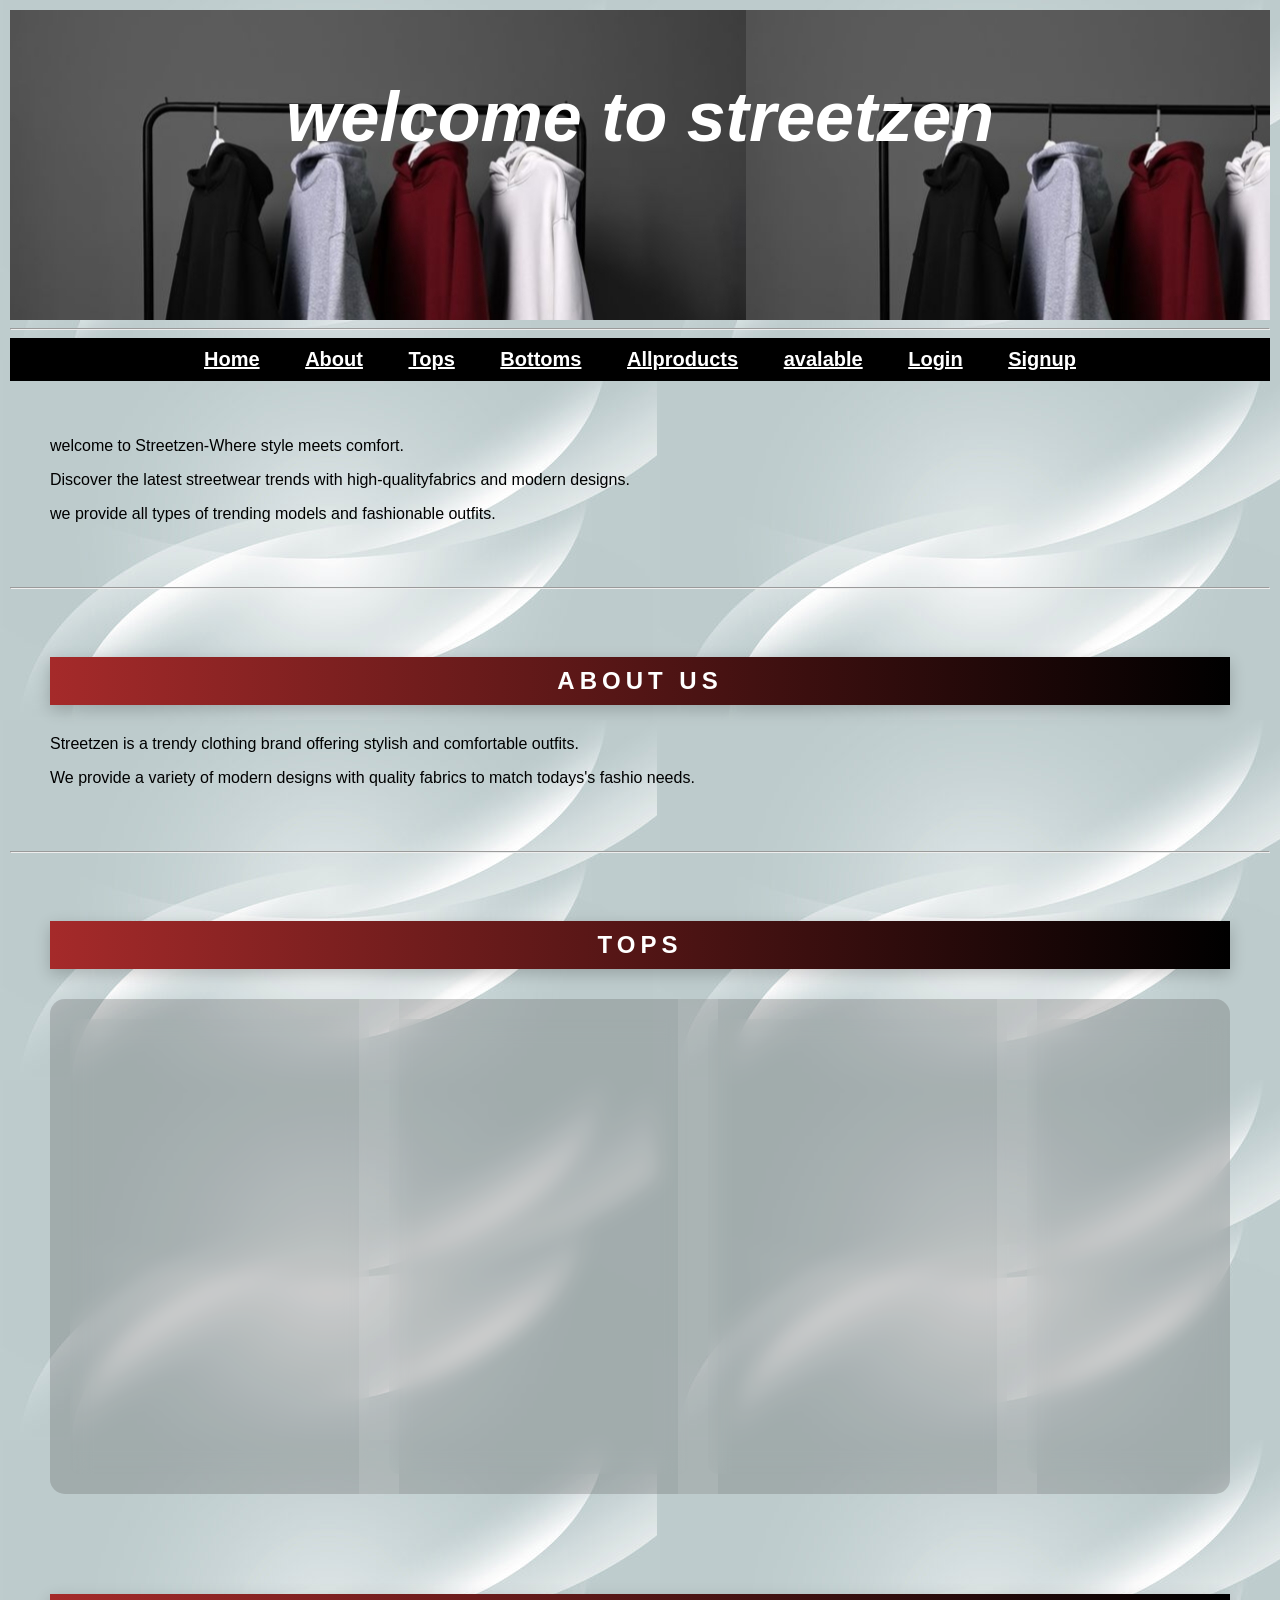
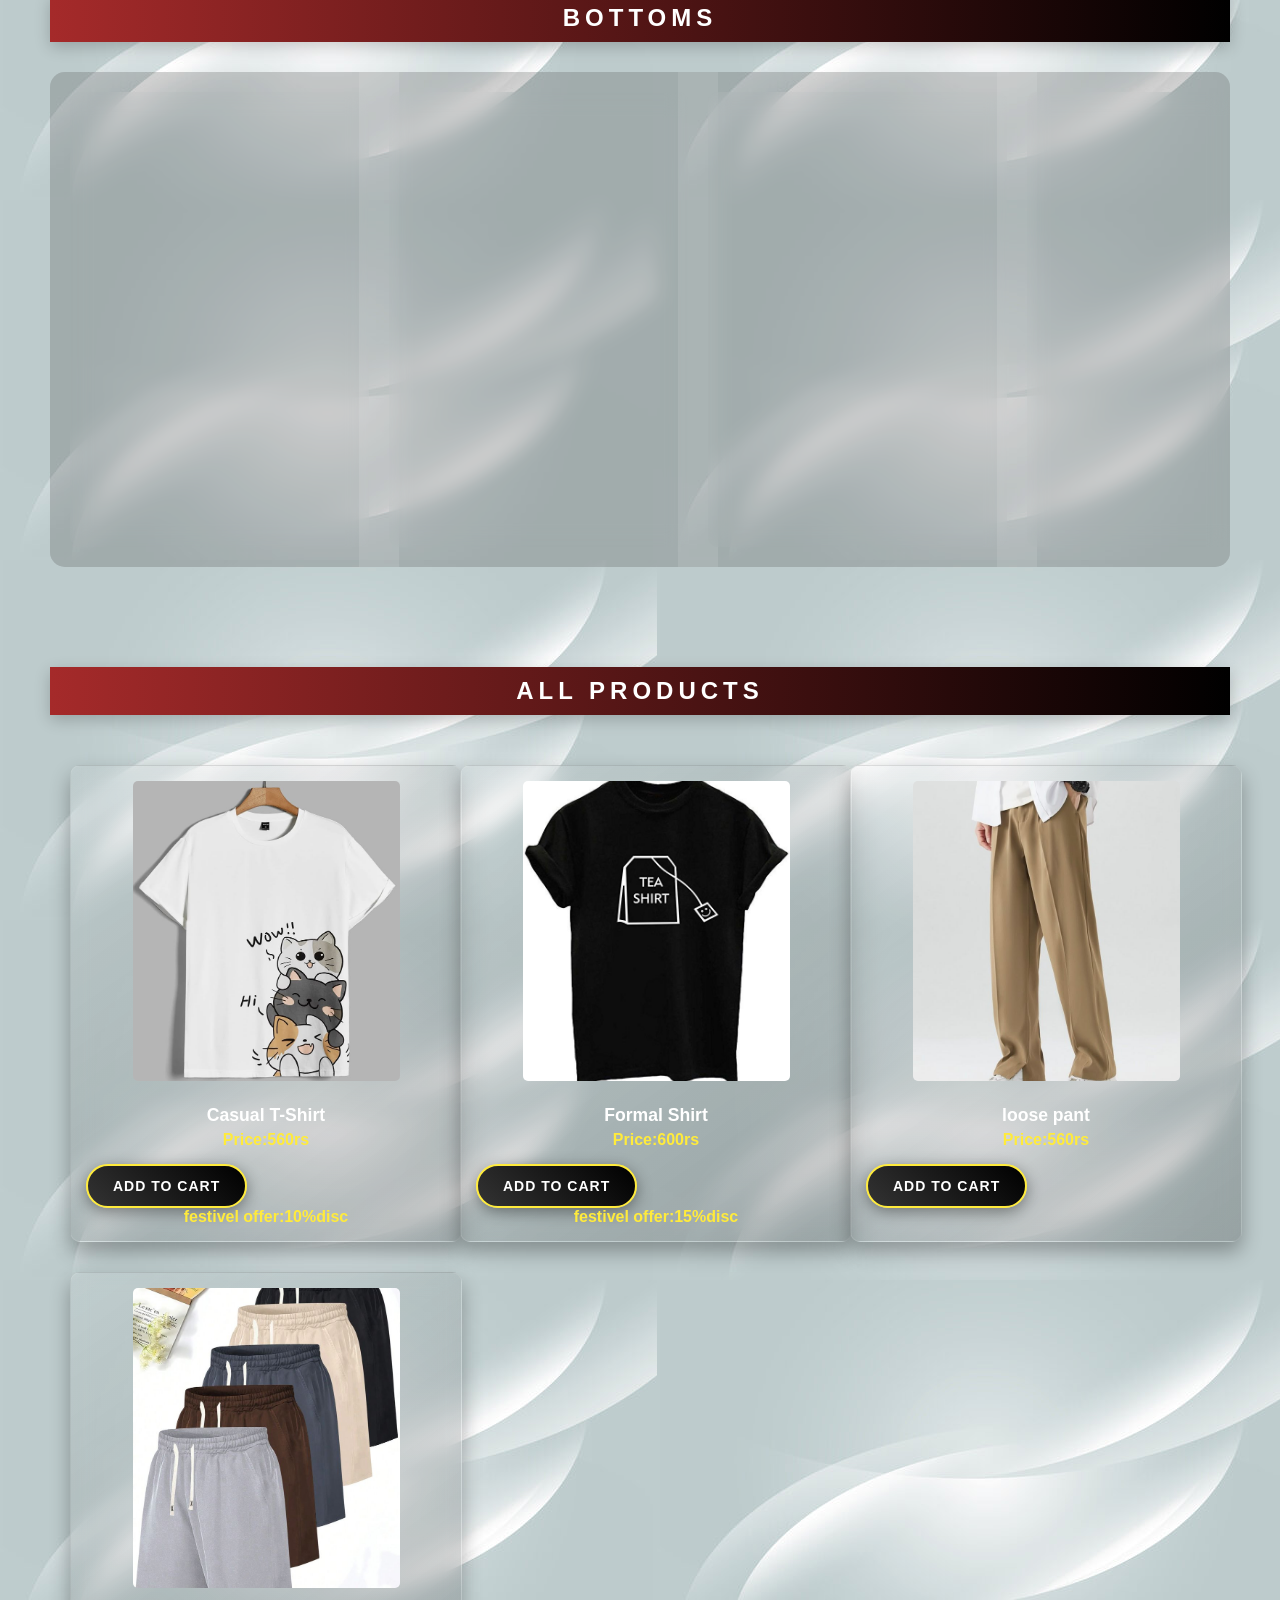
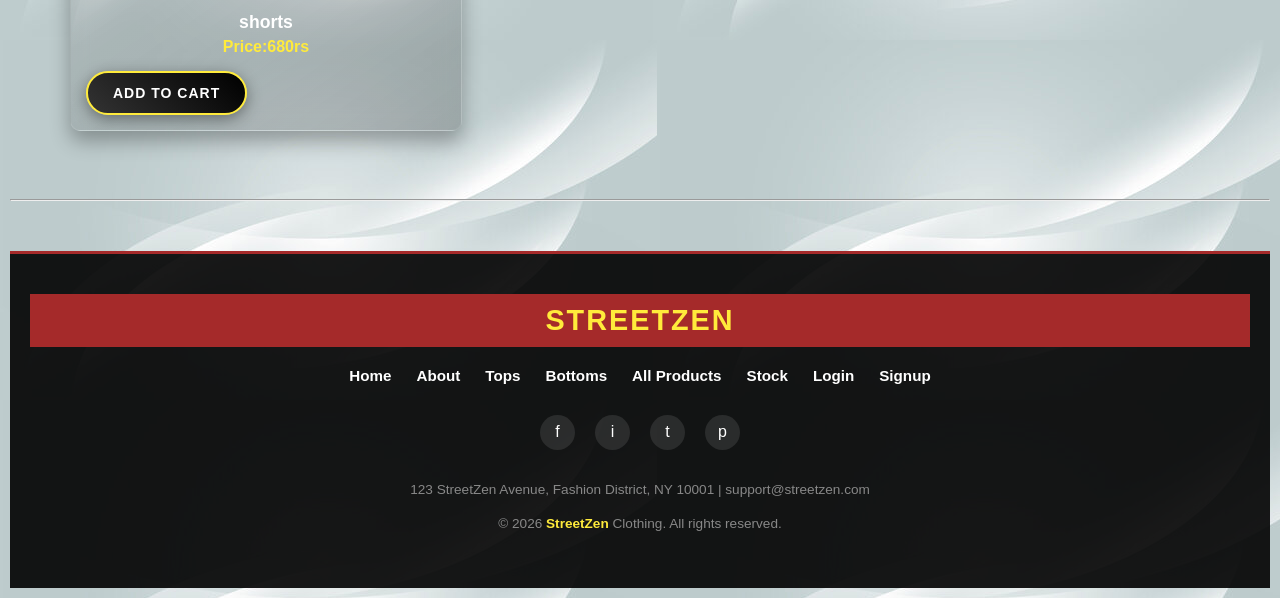
==== commit ab62ceb6: "added adavnced css to my website" ====
--- a/index.html
+++ b/index.html
@@ -4,6 +4,7 @@
 <head>
     <title><i>Streetzen</i></title>
     <link rel="stylesheet" href="web.css">
+    <link rel="stylesheet" href="advanced.css">
     <style>
         body {
             background-image: url('formbg.jpg');
@@ -53,6 +54,7 @@
                     Casual T-Shirt</h3>
                 <p style="margin: 0 !important; color: #ffeb3b !important; font-weight: bold !important;">Price:560rs
                 </p>
+                <button class="add-to-cart">Add to Cart</button>
             </div>
             <div class="product"
                 style="flex: 0 0 auto !important; width: 267px !important; text-align: center !important; border: 1px solid #ccc !important; border-radius: 10px !important; padding: 15px !important; background-color: rgba(255, 255, 255, 0.1) !important; display: flex !important; flex-direction: column !important; align-items: center !important;">
@@ -62,6 +64,7 @@
                     Formal Shirt</h3>
                 <p style="margin: 0 !important; color: #ffeb3b !important; font-weight: bold !important;">Price:600rs
                 </p>
+                <button class="add-to-cart">Add to Cart</button>
             </div>
             <div class="product"
                 style="flex: 0 0 auto !important; width: 267px !important; text-align: center !important; border: 1px solid #ccc !important; border-radius: 10px !important; padding: 15px !important; background-color: rgba(255, 255, 255, 0.1) !important; display: flex !important; flex-direction: column !important; align-items: center !important;">
@@ -71,6 +74,7 @@
                     Premium T-Shirt Stack</h3>
                 <p style="margin: 0 !important; color: #ffeb3b !important; font-weight: bold !important;">Price: 750rs
                 </p>
+                <button class="add-to-cart">Add to Cart</button>
             </div>
             <div class="product"
                 style="flex: 0 0 auto !important; width: 267px !important; text-align: center !important; border: 1px solid #ccc !important; border-radius: 10px !important; padding: 15px !important; background-color: rgba(255, 255, 255, 0.1) !important; display: flex !important; flex-direction: column !important; align-items: center !important;">
@@ -80,6 +84,7 @@
                     California Sweatshirt</h3>
                 <p style="margin: 0 !important; color: #ffeb3b !important; font-weight: bold !important;">Price: 850rs
                 </p>
+                <button class="add-to-cart">Add to Cart</button>
             </div>
             <div class="product"
                 style="flex: 0 0 auto !important; width: 267px !important; text-align: center !important; border: 1px solid #ccc !important; border-radius: 10px !important; padding: 15px !important; background-color: rgba(255, 255, 255, 0.1) !important; display: flex !important; flex-direction: column !important; align-items: center !important;">
@@ -89,6 +94,7 @@
                     Street Style Overshirt</h3>
                 <p style="margin: 0 !important; color: #ffeb3b !important; font-weight: bold !important;">Price: 950rs
                 </p>
+                <button class="add-to-cart">Add to Cart</button>
             </div>
         </div>
     </section>
@@ -104,6 +110,7 @@
                     Pant</h3>
                 <p style="margin: 0 !important; color: #ffeb3b !important; font-weight: bold !important;">Price: 560rs
                 </p>
+                <button class="add-to-cart">Add to Cart</button>
             </div>
             <div class="product"
                 style="flex: 0 0 auto !important; width: 267px !important; text-align: center !important; border: 1px solid #ccc !important; border-radius: 10px !important; padding: 15px !important; background-color: rgba(255, 255, 255, 0.1) !important; display: flex !important; flex-direction: column !important; align-items: center !important;">
@@ -113,6 +120,7 @@
                     Shorts</h3>
                 <p style="margin: 0 !important; color: #ffeb3b !important; font-weight: bold !important;">Price: 680rs
                 </p>
+                <button class="add-to-cart">Add to Cart</button>
             </div>
             <div class="product"
                 style="flex: 0 0 auto !important; width: 267px !important; text-align: center !important; border: 1px solid #ccc !important; border-radius: 10px !important; padding: 15px !important; background-color: rgba(255, 255, 255, 0.1) !important; display: flex !important; flex-direction: column !important; align-items: center !important;">
@@ -122,6 +130,7 @@
                     Premium Sweatpants</h3>
                 <p style="margin: 0 !important; color: #ffeb3b !important; font-weight: bold !important;">Price: 1200rs
                 </p>
+                <button class="add-to-cart">Add to Cart</button>
             </div>
             <div class="product"
                 style="flex: 0 0 auto !important; width: 267px !important; text-align: center !important; border: 1px solid #ccc !important; border-radius: 10px !important; padding: 15px !important; background-color: rgba(255, 255, 255, 0.1) !important; display: flex !important; flex-direction: column !important; align-items: center !important;">
@@ -131,6 +140,7 @@
                     Relaxed Pants</h3>
                 <p style="margin: 0 !important; color: #ffeb3b !important; font-weight: bold !important;">Price: 850rs
                 </p>
+                <button class="add-to-cart">Add to Cart</button>
             </div>
             <div class="product"
                 style="flex: 0 0 auto !important; width: 267px !important; text-align: center !important; border: 1px solid #ccc !important; border-radius: 10px !important; padding: 15px !important; background-color: rgba(255, 255, 255, 0.1) !important; display: flex !important; flex-direction: column !important; align-items: center !important;">
@@ -140,6 +150,7 @@
                     Multi-Pocket Cargo Pants</h3>
                 <p style="margin: 0 !important; color: #ffeb3b !important; font-weight: bold !important;">Price: 950rs
                 </p>
+                <button class="add-to-cart">Add to Cart</button>
             </div>
         </div>
     </section>
@@ -150,23 +161,27 @@
                 <img src="tshirt.jpg" width="267" height="300">
                 <h3>Casual T-Shirt</h3>
                 <p>Price:560rs</p>
+                <button class="add-to-cart">Add to Cart</button>
                 <p>festivel offer:10%disc</p>
             </div>
             <div class="product" style="display:inline-block;">
                 <img src="tshirt1.jpg" width="267" height="300">
                 <h3>Formal Shirt</h3>
                 <p>Price:600rs</p>
+                <button class="add-to-cart">Add to Cart</button>
                 <p>festivel offer:15%disc</p>
             </div>
             <div class="product" style="display:inline-block;">
                 <img src="pant.jpg" width="267" height="300">
                 <h3>loose pant</h3>
                 <p>Price:560rs</p>
+                <button class="add-to-cart">Add to Cart</button>
             </div>
             <div class="product" style="display:inline-block;">
                 <img src="short.jpg" width="267" height="300">
                 <h3>shorts</h3>
                 <p>Price:680rs</p>
+                <button class="add-to-cart">Add to Cart</button>
             </div>
         </div>
     </section>
--- a/advanced.css
+++ b/advanced.css
@@ -0,0 +1,96 @@
+/* Advanced CSS for StreetZen Enhancement */
+
+/* Product Card Enhancement */
+.product {
+    position: relative;
+    overflow: hidden;
+    transition: all 0.4s cubic-bezier(0.175, 0.885, 0.32, 1.275) !important;
+    box-shadow: 0 10px 20px rgba(0, 0, 0, 0.3) !important;
+    border: 1px solid rgba(255, 255, 255, 0.1) !important;
+    background: linear-gradient(145deg, rgba(255, 255, 255, 0.05), rgba(0, 0, 0, 0.2)) !important;
+    backdrop-filter: blur(10px);
+}
+
+.product:hover {
+    transform: translateY(-10px) scale(1.02) !important;
+    box-shadow: 0 15px 30px rgba(255, 235, 59, 0.15) !important;
+    border: 1px solid rgba(255, 235, 59, 0.3) !important;
+}
+
+/* Image Zoom Effect */
+.product img {
+    transition: transform 0.5s ease-in-out !important;
+}
+
+.product:hover img {
+    transform: scale(1.08) !important;
+}
+
+/* Add to Cart Button Styling */
+.add-to-cart {
+    margin-top: 15px !important;
+    padding: 12px 25px !important;
+    font-size: 14px !important;
+    font-weight: bold !important;
+    text-transform: uppercase !important;
+    letter-spacing: 1px !important;
+    color: #fff !important;
+    background: linear-gradient(45deg, #333, #000) !important;
+    border: 2px solid #ffeb3b !important;
+    border-radius: 30px !important;
+    cursor: pointer !important;
+    transition: all 0.3s cubic-bezier(0.4, 0, 0.2, 1) !important;
+    box-shadow: 0 4px 15px rgba(0, 0, 0, 0.4) !important;
+    outline: none !important;
+    display: block !important;
+    width: auto !important;
+    align-self: center !important;
+}
+
+.add-to-cart:hover {
+    background: linear-gradient(45deg, #ffeb3b, #fbc02d) !important;
+    color: #000 !important;
+    transform: scale(1.1) !important;
+    box-shadow: 0 8px 25px rgba(255, 235, 59, 0.4) !important;
+}
+
+.add-to-cart:active {
+    transform: scale(0.95) !important;
+}
+
+/* Section Improvements */
+section h2 {
+    text-align: center !important;
+    letter-spacing: 5px !important;
+    text-transform: uppercase !important;
+    margin-bottom: 30px !important;
+    background: linear-gradient(to right, brown, #000) !important;
+    box-shadow: 0 5px 15px rgba(0, 0, 0, 0.2) !important;
+}
+
+/* Scrollbar customization for horizontal sections */
+.tops::-webkit-scrollbar, .bottoms::-webkit-scrollbar {
+    height: 8px;
+}
+
+.tops::-webkit-scrollbar-track, .bottoms::-webkit-scrollbar-track {
+    background: rgba(0,0,0,0.1);
+}
+
+.tops::-webkit-scrollbar-thumb, .bottoms::-webkit-scrollbar-thumb {
+    background: brown;
+    border-radius: 10px;
+}
+
+/* Responsive Grid for All Products */
+.products {
+    display: grid !important;
+    grid-template-columns: repeat(auto-fit, minmax(280px, 1fr)) !important;
+    gap: 30px !important;
+    padding: 20px !important;
+}
+
+.products .product {
+    width: 100% !important;
+    margin: 0 !important;
+}
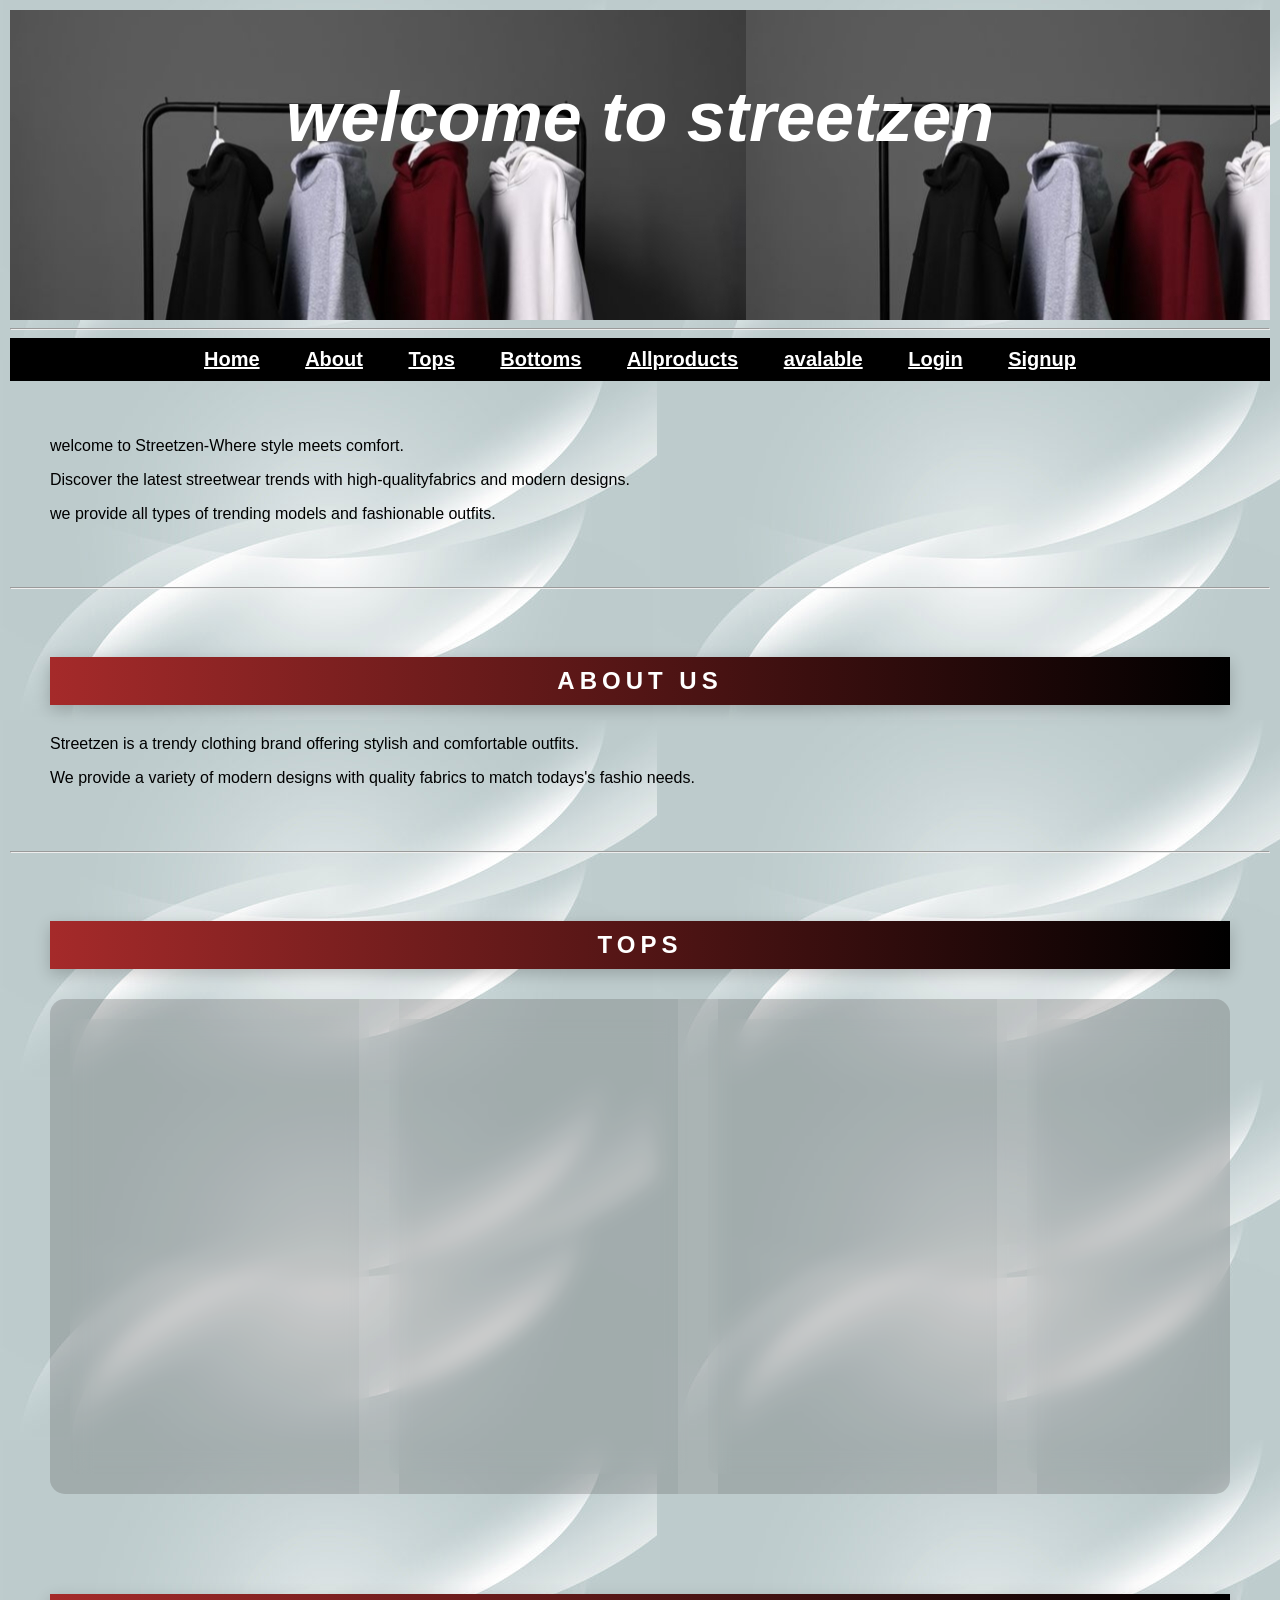
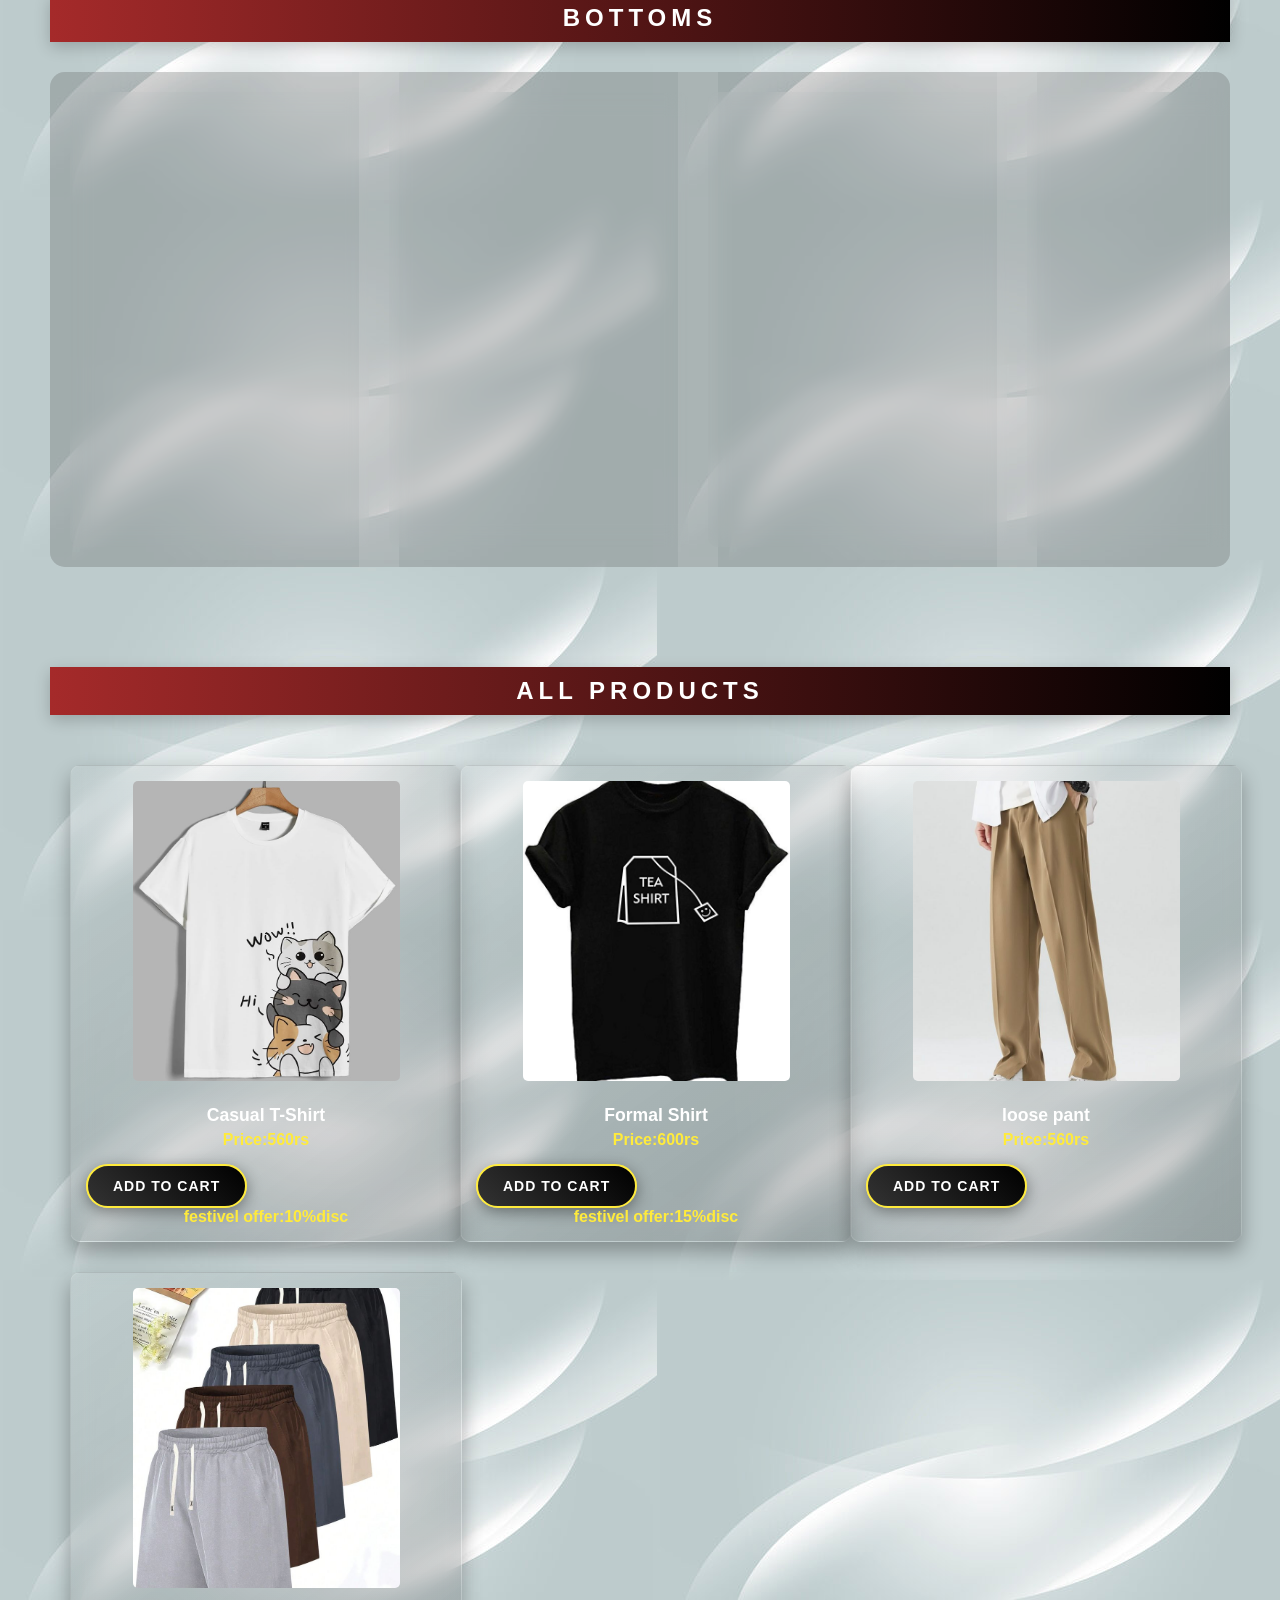
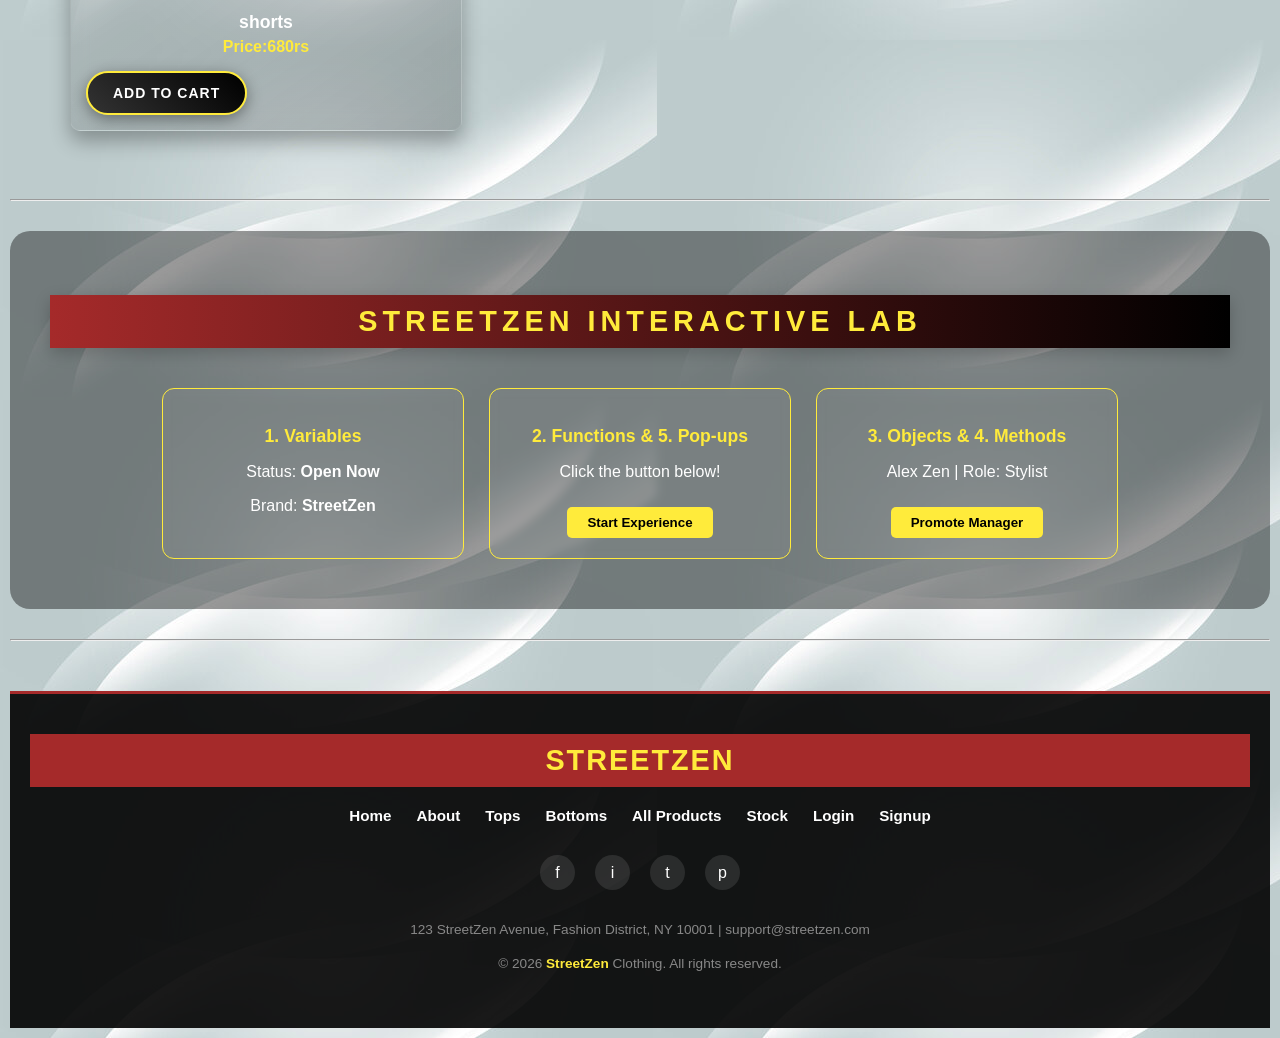
==== commit 628d90c7: "added pgp logina and signup page" ====
--- a/index.html
+++ b/index.html
@@ -10,6 +10,7 @@
             background-image: url('formbg.jpg');
         }
     </style>
+    <script src="script.js" defer></script>
 </head>
 
 <body class="cls">
@@ -186,6 +187,35 @@
         </div>
     </section>
     <hr>
+    <!-- JS Lab Task-4 Interactive Center (Beginner Friendly) -->
+    <section id="interactive-lab" class="lab-section">
+        <h2 class="lab-title">StreetZen Interactive Lab</h2>
+        
+        <div class="lab-grid">
+            <!-- 1. Variables Demo -->
+            <div class="lab-item">
+                <h3>1. Variables</h3>
+                <p>Status: <b id="status-text">Checking...</b></p>
+                <p>Brand: <b id="brand-display">StreetZen</b></p>
+            </div>
+
+            <!-- 2. Functions & 5. Pop-ups Demo -->
+            <div class="lab-item">
+                <h3>2. Functions & 5. Pop-ups</h3>
+                <p id="user-greeting">Click the button below!</p>
+                <button id="start-btn" class="lab-btn">Start Experience</button>
+            </div>
+
+            <!-- 3. Objects & 4. Methods Demo -->
+            <div class="lab-item">
+                <h3>3. Objects & 4. Methods</h3>
+                <p id="manager-info-text">Alex Zen | Role: Stylist</p>
+                <button id="promo-btn" class="lab-btn">Promote Manager</button>
+            </div>
+
+        </div>
+    </section>
+    <hr>
     <footer class="site-footer">
         <div class="footer-brand">
             <h2>StreetZen</h2>
--- a/advanced.css
+++ b/advanced.css
@@ -94,3 +94,66 @@
     width: 100% !important;
     margin: 0 !important;
 }
+
+/* Beginner Friendly Interactive Lab Styling */
+.lab-section {
+    padding: 40px;
+    background: rgba(0, 0, 0, 0.4);
+    margin: 30px 0;
+    border-radius: 20px;
+    text-align: center;
+}
+
+.lab-title {
+    color: #ffeb3b;
+    margin-bottom: 30px;
+    font-size: 1.8em;
+    text-transform: uppercase;
+    letter-spacing: 2px;
+}
+
+.lab-grid {
+    display: flex;
+    flex-wrap: wrap;
+    justify-content: center;
+    gap: 25px;
+    padding: 10px;
+}
+
+.lab-item {
+    background: rgba(255, 255, 255, 0.05);
+    backdrop-filter: blur(5px);
+    border: 1px solid #ffeb3b;
+    border-radius: 12px;
+    padding: 20px;
+    width: 260px;
+    color: white;
+    transition: transform 0.3s ease;
+}
+
+.lab-item:hover {
+    transform: translateY(-5px);
+    box-shadow: 0 4px 15px rgba(255, 235, 59, 0.2);
+}
+
+.lab-item h3 {
+    margin-bottom: 15px;
+    color: #ffeb3b;
+    font-size: 1.1em;
+}
+
+.lab-btn {
+    margin-top: 10px;
+    padding: 8px 20px;
+    background: #ffeb3b;
+    color: black;
+    border: none;
+    border-radius: 5px;
+    cursor: pointer;
+    font-weight: bold;
+    transition: background 0.3s;
+}
+
+.lab-btn:hover {
+    background: #fbc02d;
+}
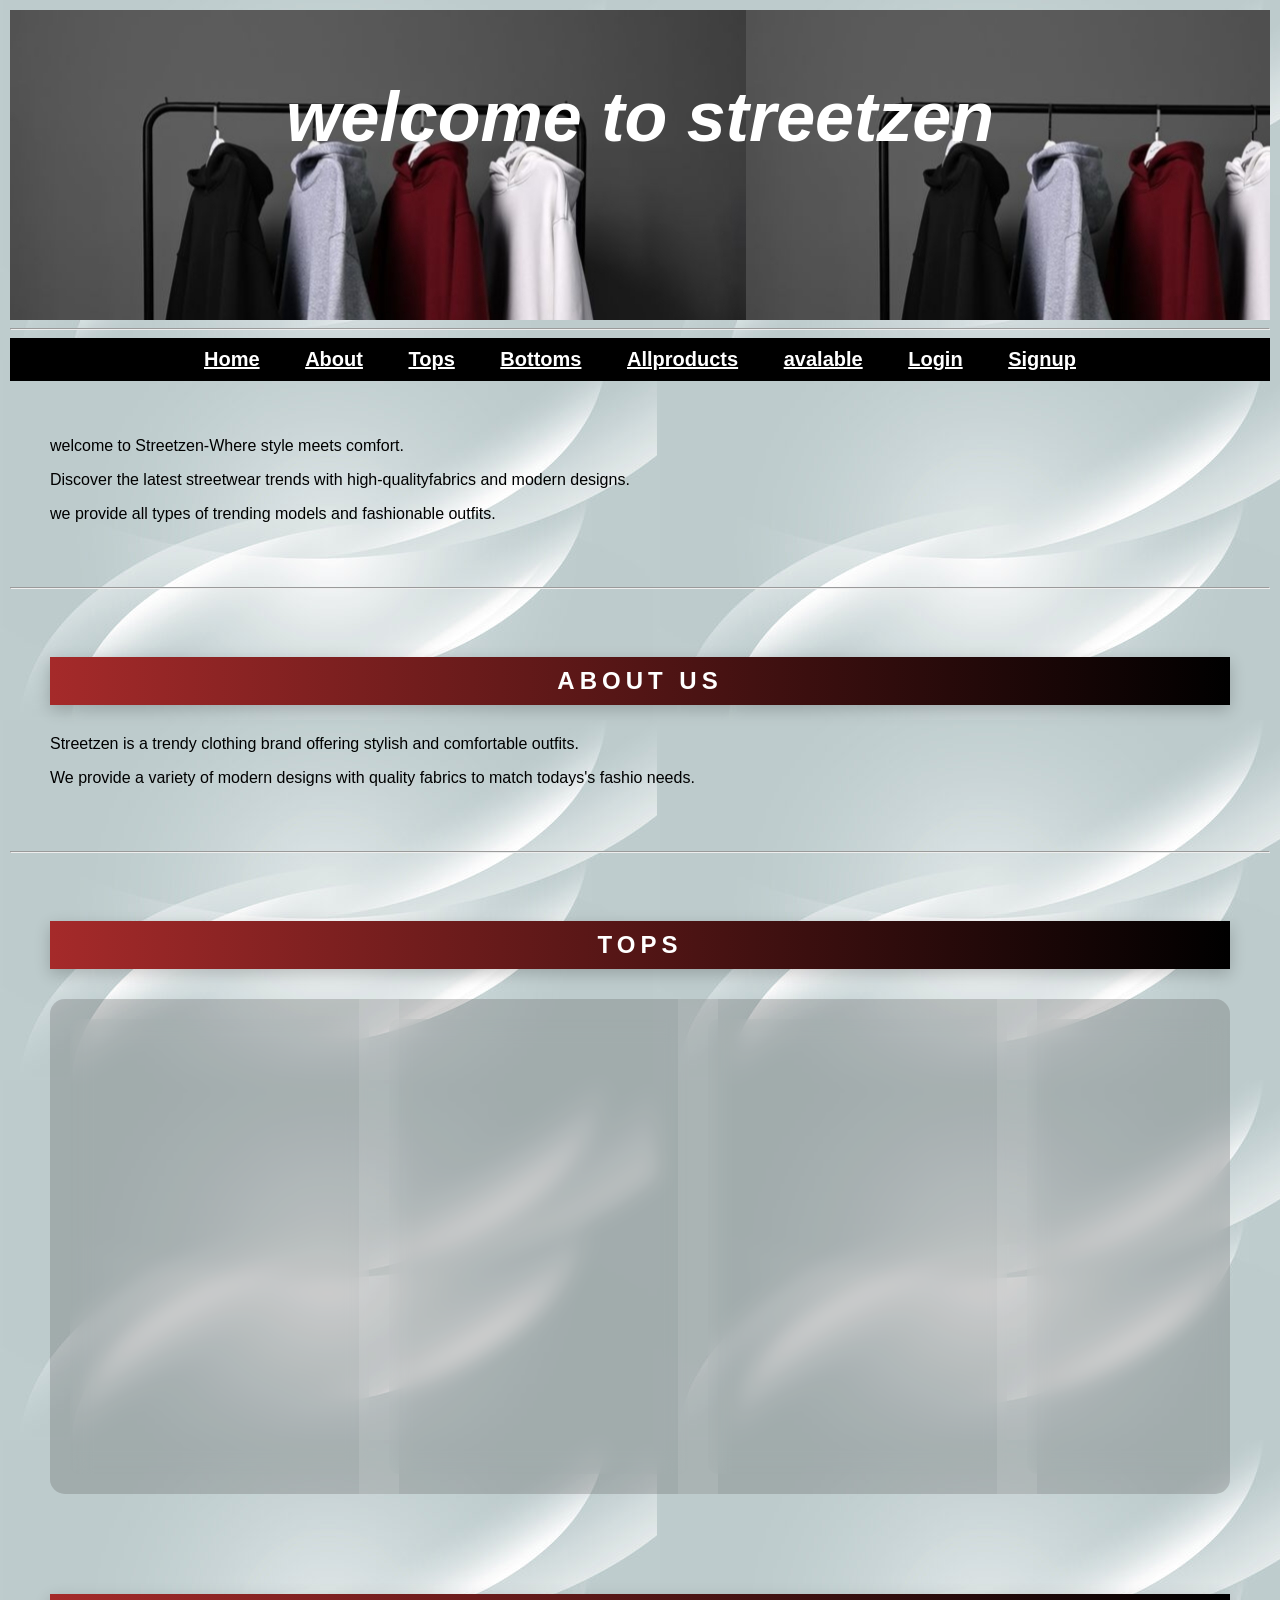
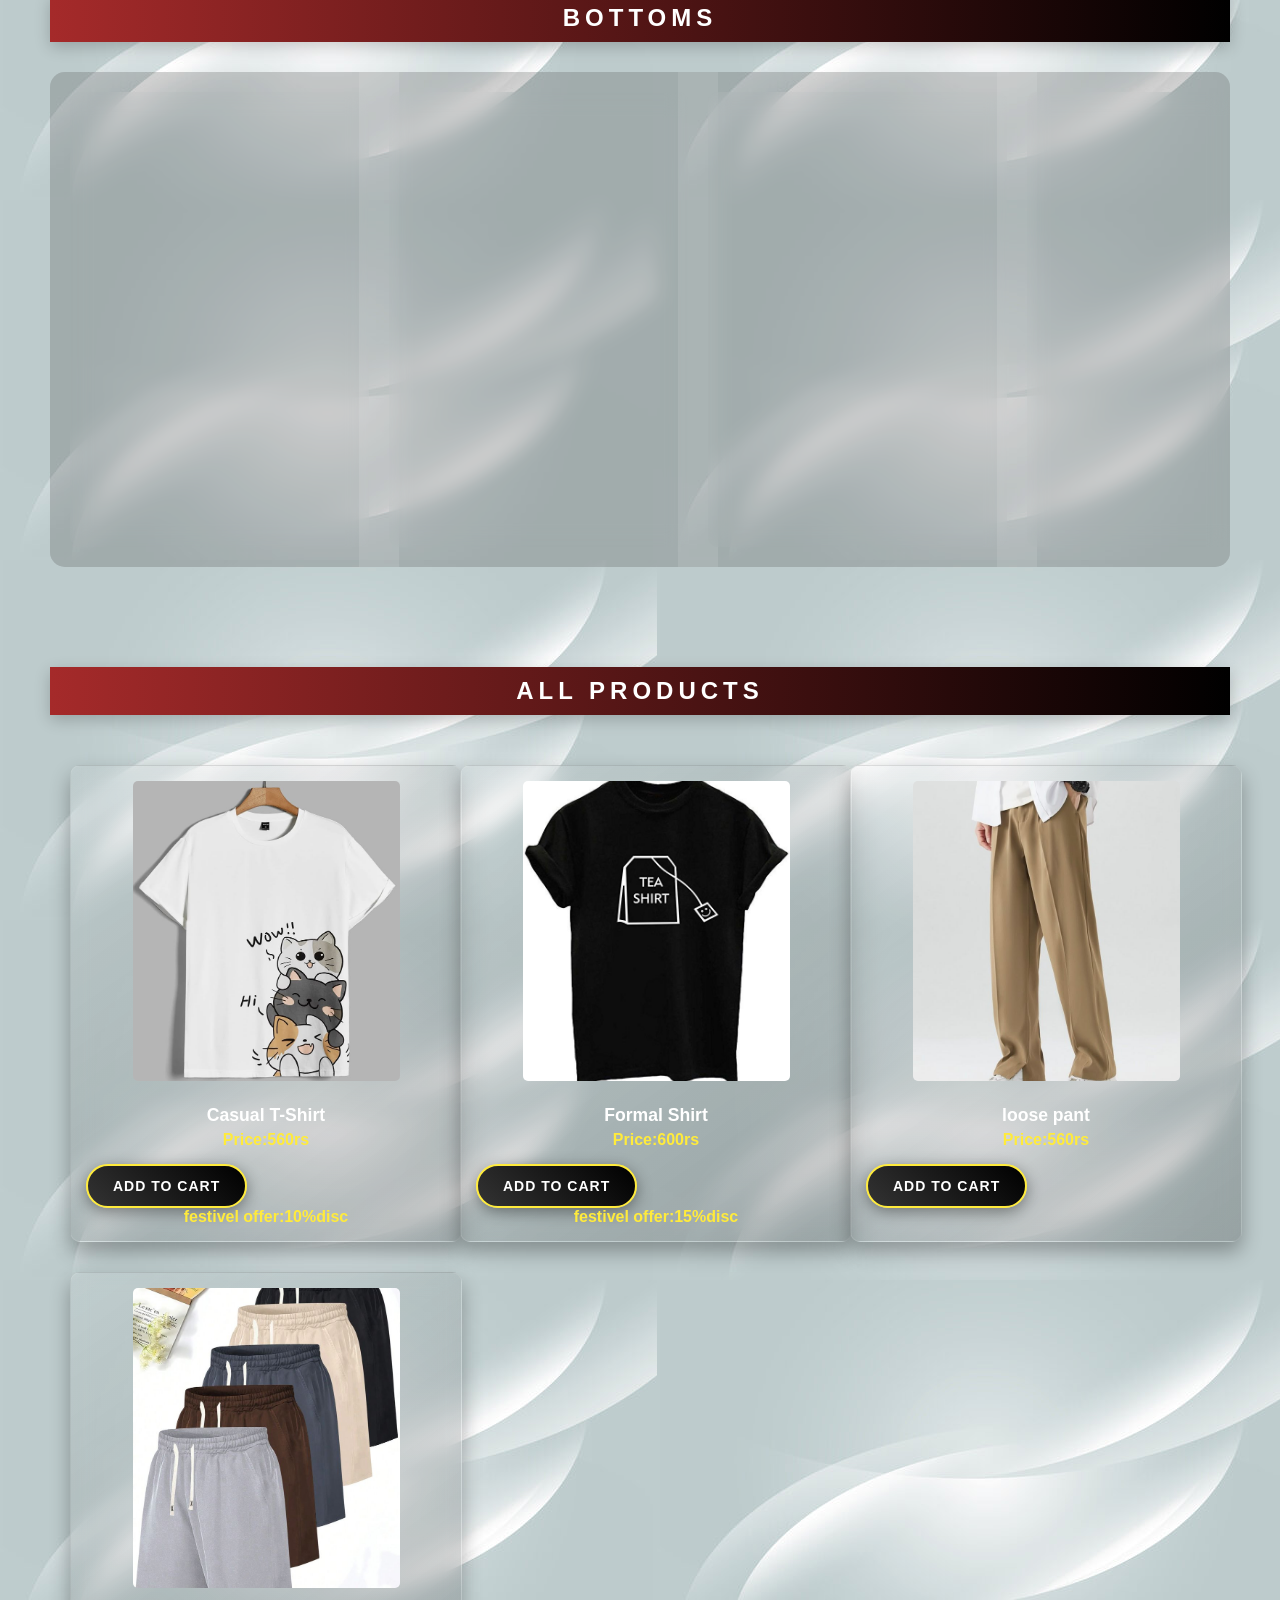
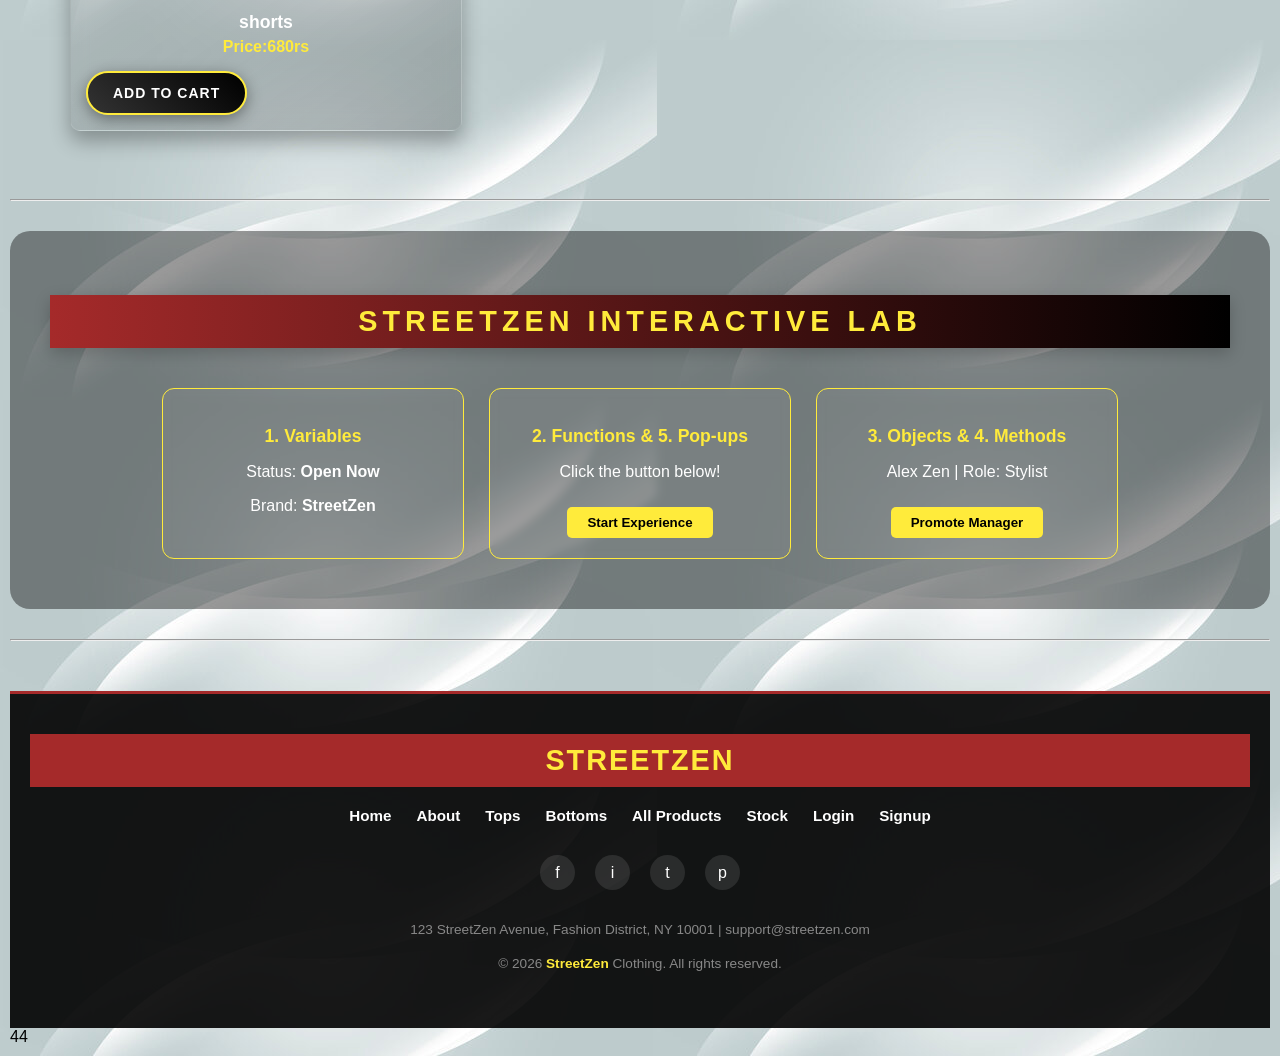
==== commit e4717899: "added jquery lab" ====
--- a/index.html
+++ b/index.html
@@ -258,4 +258,4 @@
 
 </body>
 
-</html>+</html>44
--- a/advanced.css
+++ b/advanced.css
@@ -1,6 +1,3 @@
-/* Advanced CSS for StreetZen Enhancement */
-
-/* Product Card Enhancement */
 .product {
     position: relative;
     overflow: hidden;
@@ -10,23 +7,17 @@
     background: linear-gradient(145deg, rgba(255, 255, 255, 0.05), rgba(0, 0, 0, 0.2)) !important;
     backdrop-filter: blur(10px);
 }
-
 .product:hover {
     transform: translateY(-10px) scale(1.02) !important;
     box-shadow: 0 15px 30px rgba(255, 235, 59, 0.15) !important;
     border: 1px solid rgba(255, 235, 59, 0.3) !important;
 }
-
-/* Image Zoom Effect */
 .product img {
     transition: transform 0.5s ease-in-out !important;
 }
-
 .product:hover img {
     transform: scale(1.08) !important;
 }
-
-/* Add to Cart Button Styling */
 .add-to-cart {
     margin-top: 15px !important;
     padding: 12px 25px !important;
@@ -46,19 +37,15 @@
     width: auto !important;
     align-self: center !important;
 }
-
 .add-to-cart:hover {
     background: linear-gradient(45deg, #ffeb3b, #fbc02d) !important;
     color: #000 !important;
     transform: scale(1.1) !important;
     box-shadow: 0 8px 25px rgba(255, 235, 59, 0.4) !important;
 }
-
 .add-to-cart:active {
     transform: scale(0.95) !important;
 }
-
-/* Section Improvements */
 section h2 {
     text-align: center !important;
     letter-spacing: 5px !important;
@@ -67,35 +54,25 @@
     background: linear-gradient(to right, brown, #000) !important;
     box-shadow: 0 5px 15px rgba(0, 0, 0, 0.2) !important;
 }
-
-/* Scrollbar customization for horizontal sections */
 .tops::-webkit-scrollbar, .bottoms::-webkit-scrollbar {
     height: 8px;
-}
-
-.tops::-webkit-scrollbar-track, .bottoms::-webkit-scrollbar-track {
+}.tops::-webkit-scrollbar-track, .bottoms::-webkit-scrollbar-track {
     background: rgba(0,0,0,0.1);
 }
-
 .tops::-webkit-scrollbar-thumb, .bottoms::-webkit-scrollbar-thumb {
     background: brown;
     border-radius: 10px;
 }
-
-/* Responsive Grid for All Products */
 .products {
     display: grid !important;
     grid-template-columns: repeat(auto-fit, minmax(280px, 1fr)) !important;
     gap: 30px !important;
     padding: 20px !important;
 }
-
 .products .product {
     width: 100% !important;
     margin: 0 !important;
 }
-
-/* Beginner Friendly Interactive Lab Styling */
 .lab-section {
     padding: 40px;
     background: rgba(0, 0, 0, 0.4);
@@ -103,7 +80,6 @@
     border-radius: 20px;
     text-align: center;
 }
-
 .lab-title {
     color: #ffeb3b;
     margin-bottom: 30px;
@@ -111,7 +87,6 @@
     text-transform: uppercase;
     letter-spacing: 2px;
 }
-
 .lab-grid {
     display: flex;
     flex-wrap: wrap;
@@ -119,7 +94,6 @@
     gap: 25px;
     padding: 10px;
 }
-
 .lab-item {
     background: rgba(255, 255, 255, 0.05);
     backdrop-filter: blur(5px);
@@ -130,18 +104,15 @@
     color: white;
     transition: transform 0.3s ease;
 }
-
 .lab-item:hover {
     transform: translateY(-5px);
     box-shadow: 0 4px 15px rgba(255, 235, 59, 0.2);
 }
-
 .lab-item h3 {
     margin-bottom: 15px;
     color: #ffeb3b;
     font-size: 1.1em;
 }
-
 .lab-btn {
     margin-top: 10px;
     padding: 8px 20px;
@@ -153,7 +124,6 @@
     font-weight: bold;
     transition: background 0.3s;
 }
-
 .lab-btn:hover {
     background: #fbc02d;
 }
